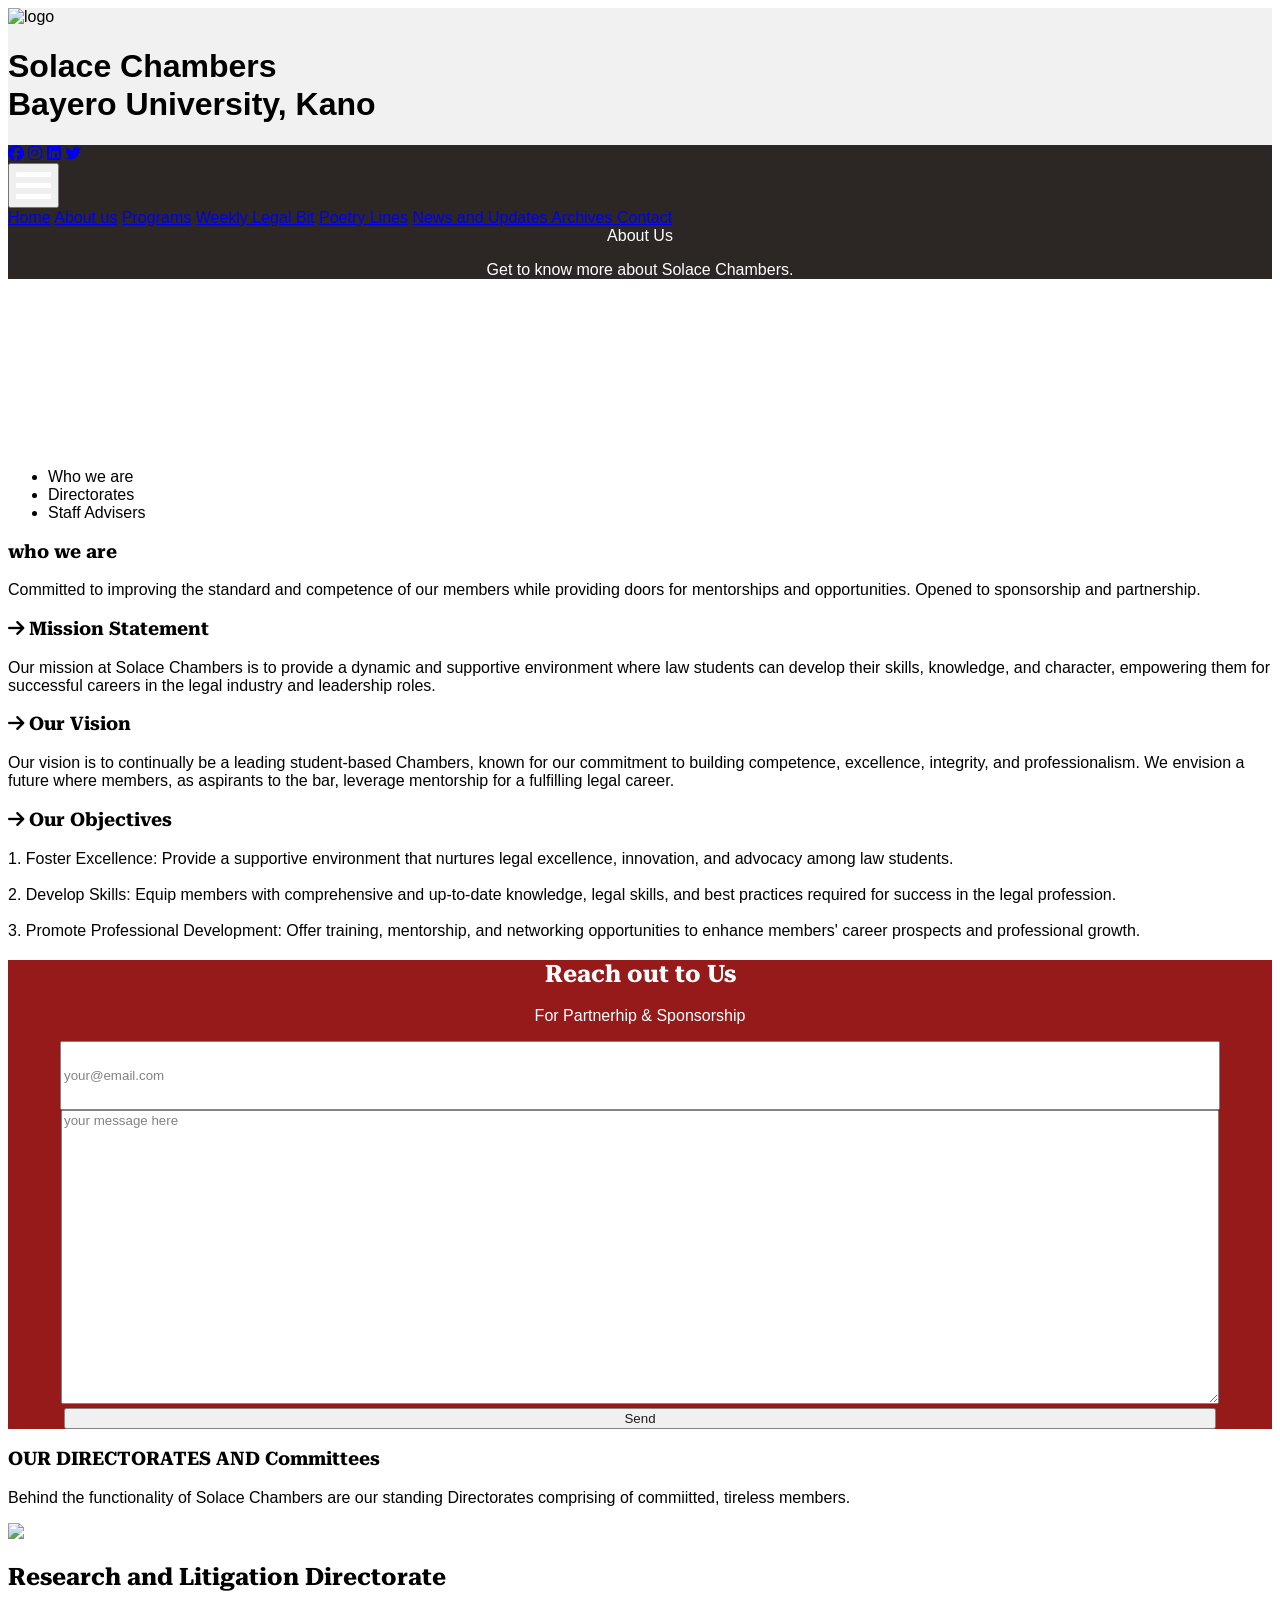
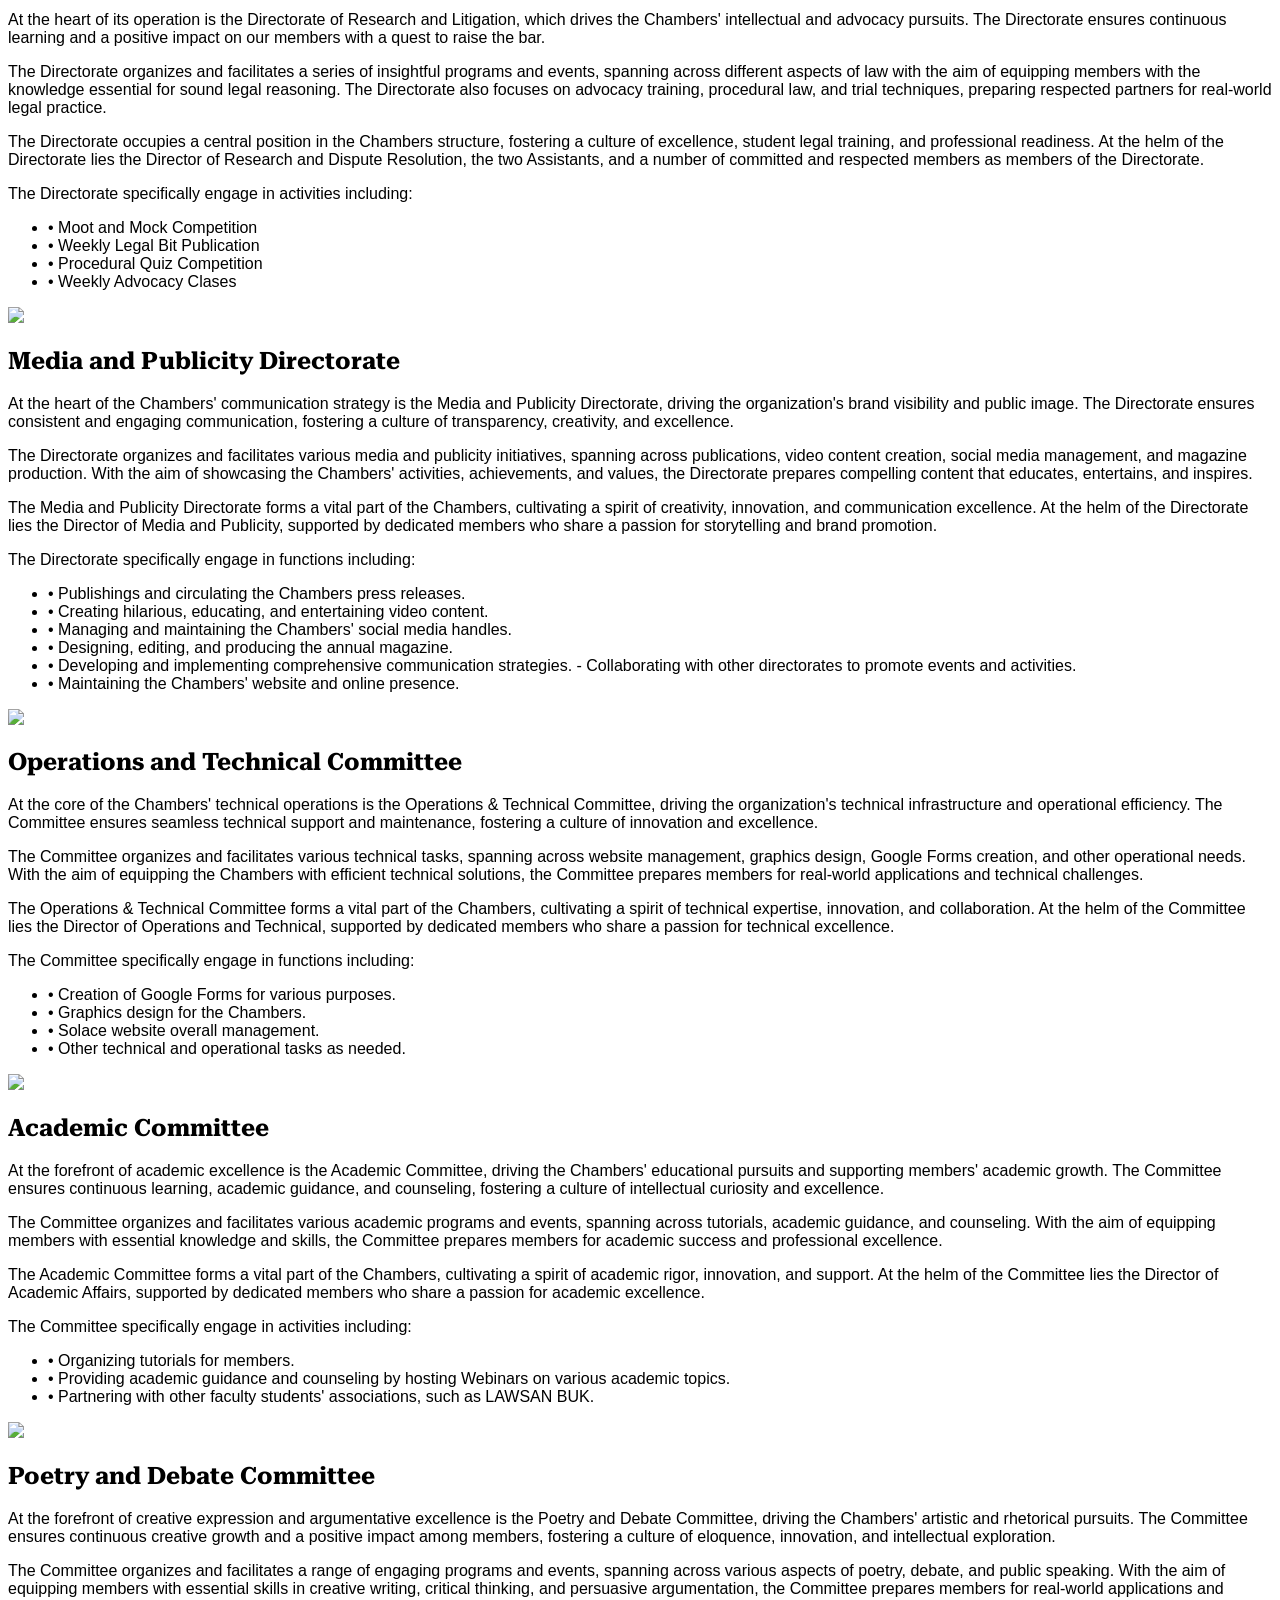
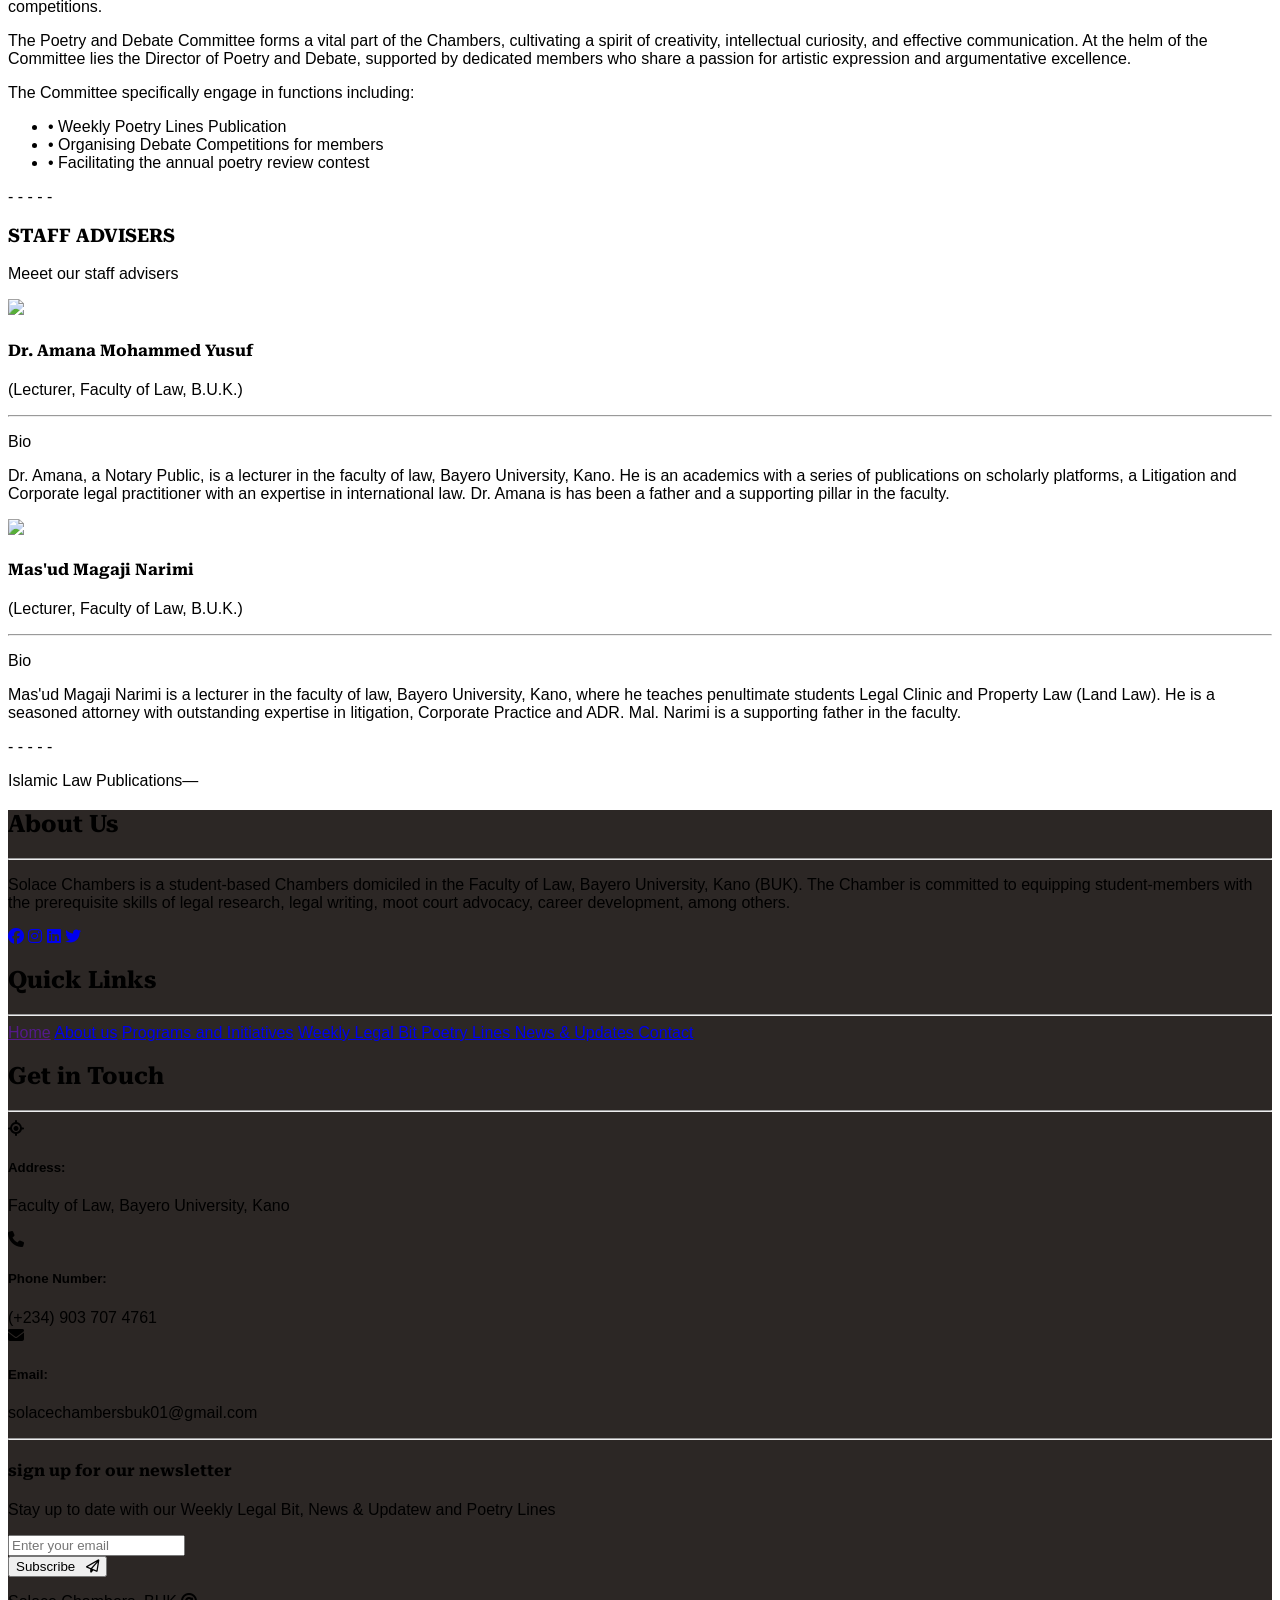
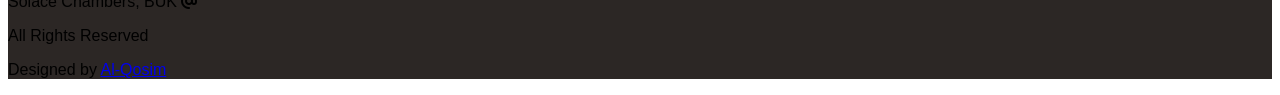
==== about.html @ dfcdf5f9 "new repo created" ====
<!DOCTYPE html>
<html lang="eng">

<head>
  <meta charset="UTF-8">
  <meta name="viewport" content="width=device-width, initinitial-scale">
  <meta http-equiv="X-UA-Compatible" content="IE=edge">
  <meta name="description" content="Solace Chambers is the foremost Chamber within the Faculty of Law, Bayero University, Kano. It is renowned for its exceptional commitment towards nurturing its members in various aspects of law and legal practice, particularly in terms of litigation and other legal proceedings.">
  <meta name="keywords" content=" Solace Chambers; All are Equal before the Law! ">
  <meta name="author" content="Solace Chambers, Bayero University, Kano">
  <!-- tailwind-->
  <link href="https://cdnjs.cloudflare.com/ajax/libs/flowbite/1.7.0/flowbite.min.css" rel="stylesheet" />
  <link href="https://cdn.jsdelivr.net/npm/tailwindcss@2.1.2/dist/tailwind.min.css" rel="stylesheet">
  <!-- java script swiper-->
  <link rel="stylesheet" href="https://cdn.jsdelivr.net/npm/swiper@11/swiper-bundle.min.css" />
  <script src="https://cdn.jsdelivr.net/npm/swiper@11/swiper-bundle.min.js"> </script>
  <!-- fontawesome-->
  <link rel="stylesheet" href="https://cdnjs.cloudflare.com/ajax/libs/font-awesome/6.1.1/css/all.min.css" integrity="sha512-KfkfwYDsLkIlwQp6LFnl8zNdLGxu9YAA1QvwINks4PhcElQSvqcyVLLD9aMhXd13uQjoXtEKNosOWaZqXgel0g==" crossorigin="anonymous" referrerpolicy="no-referrer" />
  <link rel="stylesheet" href="https://cdnjs.cloudflare.com/ajax/libs/font-awesome/6.1.1/css/fontawesome.min.css" integrity="sha512-xX2rYBFJSj86W54Fyv1de80DWBq7zYLn2z0I9bIhQG+rxIF6XVJUpdGnsNHWRa6AvP89vtFupEPDP8eZAtu9qA==" crossorigin="anonymous" referrerpolicy="no-referrer" />
  <!-- otg -->
  <meta property="og:image" content="https://muhibqosim.github.io/solace-buk/img/solace-logo.jpg ">
  <meta property="og:url" content="https://muhibqosim.github.io/solace-buk/index.html">

  <!--<script src="https://cdn.tailwindcss.com"></sscript-->
  <link rel="stylesheet" href="https://cdnjs.cloudflare.com/ajax/libs/animate.css/4.1.1/animate.min.css" />
  <link href="https://unpkg.com/aos@2.3.1/dist/aos.css" rel="stylesheet">
  <script src="https://unpkg.com/aos@2.3.1/dist/aos.js"></script>
  <script src="https://unpkg.com/typed.js@2.0.16/dist/typed.umd.js"></script>


  <link rel="stylesheet" href="css/solace.css">


  <script src="https://unpkg.com/aos@2.3.1/dist/aos.js"></script>
  <script src="https://unpkg.com/typed.js@2.0.16/dist/typed.umd.js"></script>
  <!--Web fonts-->
  <link href="https://fonts.googleapis.com/css2?family=Roboto+Serif&display=swap" rel="stylesheet">
  <link href="https://fonts.googleapis.com/css2?family=Roboto+Serif:ital@1&display=swap" rel="stylesheet">
  <title>Solace Chambers, BUK </title>
  <style>
    /*font size*/
      {}

    .tx-lg {}

   
    /* Background image for homepage: mobile and desktop*/
    @media (max-width:699px) {
            .programs-detail-section {
                background-image: url('https://i.ibb.co/zTrzLtmG/three-handsome-young-african-men-suits-219728-4641.jpg');
                height: 30vh;
                center/cover no-repeat;
                color: white;
                text-align: center;
            }
    }
        @media (min-width:700px) {
            .programs-detail-section {
                background-image: url('https://i.ibb.co/zTrzLtmG/three-handsome-young-african-men-suits-219728-4641.jpg');
                height: 25vh;
                center/cover no-repeat;
                color: white;
                opacity: 7;
                text-align: center;
            }
        }


 
  </style>
</head>
<!-- body starts here-->

<body>
  <main class="navbar ">
    <header class="header bg-white" style="position: sticky; top:0; ">
    <!-- Navigation menu -->
           <div class="flex justify-center py-2.5 md:py-6">
             <div class=" my-auto ">
               <img class="h-16 md:h-28" src="https://i.ibb.co/ckKpptZ/SOLACE-CHAMBERS-LOGO-PNG.png" alt="logo" style=" ">
             </div>
         <h1 class="uppercase pl-2 leading-5 font-bold my-auto " style="font-family: "> <span class="text-2xl tracking-wider md:text-6xl md:tracking-widest"> Solace Chambers </span> <br> <span class="text-lg md:text-5xl tracking-wide md:tracking-wi"> Bayero University, Kano </span> </h1>
       </div>
       </header>
    

    <!-- navigation bar-->
      <nav class="header-bg">
    <div class="mx-auto  px-4 md:px-8">
      <div class="flex justify-between">
        <div class="flex tracking-widest py-3 md:py-6 md:text-2xl text-xl md:text-6xl my-auto ">
          <a href="https://www.facebook.com/profile.php?id=100092506571508" class="text-white hover:text-blue-600 px-1 md:px-2.5" target="_blank" rel="noopener" title="Facebook"> <i class="fab fa-facebook "></i></a>
          <!--<a href="https://wa.me/2349037074761?text=Hello!" class="text-white hover:text-green-500 px-1" target="_blank" rel="noopener" title="WhatsApp">
        <i class="fab fa-whatsapp"></i></a>-->
          <a href="https://www.instagram.com/solace_chambers_buk/" class="text-white hover:text-pink-600 px-1 md:px-2.5" target="_blank" rel="noopener" title="Instagram"> <i class="fab fa-instagram "></i></a>
          <a href="https://www.linkedin.com/company/solace-chambers-bayero-university-kano/" class="text-white hover:text-blue-600 px-1 md:px-2.5" target="_blank" rel="noopener" title="LinkedIn"> <i class="fab fa-linkedin "></i></a>
          <a href="https://x.com/Solacechamber?t=0fg1FTwOb63PkasDn_cQWw&s=09" class="text-white hover:text-blue-600 px-1 md:px-2.5" target="_blank" rel="noopener" title="Twitter"> <i class="fab fa-twitter "></i></a>

        </div>
                
           <!-- desktop menu bar-->
         
          <div class="pt-2 md:py-14 md:pr-4">
            <button type="button"
              class="cursor-pointer text-gray-500 hover:text-white focus:outline-none focus:text-white md:text-6xl"
              aria-label="toggle menu" onclick="toggleMenu()">
              <div class="container " onclick="myFunction(this)">
                <div class="bar1"></div>
                <div class="bar2"></div>
                <div class="bar3"></div>
              </div>
            </button>
          </div>
        </div>
      </div>
      <!-- mobile menu bar -->
      <div class="hidden  bg-white md:text-4xl md:px-5" id="mobile-menu">
        <a href="index.html" class="block py-2 md:py-5 px-4  font-semibold hover:text-white hover:bg-gray-900">Home</a>
        <a href="about.html" class="block md:py-5 py-2 px-4 font-semibold hover:text-white hover:bg-gray-900"> About us</a>
        <a href="programs.html" class="block md:py-5  py-2 px-4  font-semibold hover:text-white hover:bg-gray-900"> Programs</a>
        <a href="legalbit.html" class="block md:py-5 py-2 px-4 font-semibold hover:text-white hover:bg-gray-900">Weekly Legal Bit</a>
        <a href="poetrylines.html" class="block md:py-5 py-2 px-4 font-semibold hover:text-white hover:bg-gray-900">Poetry Lines</a>
        <a href="news.html" class="block md:py-5 py-2 px-4 font-semibold hover:text-white hover:bg-gray-900">News and Updates </a>
                  <a href="archives.html" class="block md:py-5 py-2 px-4 font-semibold hover:text-white hover:bg-gray-900">Archives </a>

        <a href="#contact" class="block py-2 md:py-5 px-4 font-semibold hover:text-white hover:bg-gray-900">Contact</a>
      </div>
    </nav>
  </main>
  <div class="conte">

  </div>

  <!-- header ends here-->
  <!-- image background and program introduction-->
<section class="programs-detail-section bg-gray-800 bg-center bg-cover w-full text-white">
  <div class="w-full h-full header-bg opacity-70 py-12 md:py-24  px-2 md:px-14  no-repeat">
    <!--<h1 class="text-sm font-light md:text-2xl animate__animated animate__fadeIn animate__slow animate__delay-1.5s "> <span class="block leading-none">Welcome To</span>
        </h1>-->
        <div class="md:pt-14 md:px-10  xl:px-32">
            <div class="w-full text-white ">
                <!--<div class="text-sm font-light md:text-3xl lg:text-5xl animate__animated animate__fadeIn animate__slow animate__delay-1.5s ">
                    <span class="block leading-none">Welcome To</span>
                </div>-->
                <div
                    class="text-4xl garamond md:text-8xl animate__animated animate__fadeIn animate__slow animate__delay-1s tracking-tight">
                    <span class="block leading-none font-semibold "> About Us </span> 
                  <p class="text-sm md:text-2xl italic mt-3 tracking-wide"> Get to know more about Solace Chambers.</p>
                    
                    </div>
        
  </div>
</section>

    <!-- about us intro -->
<section class="bg-white ">
    <!-- TABLE -->
    <div class="mb-4 px-1 pt-2.5 md:pt-6 pb-5  border-gray-200 ">
      <ul class="flex flex-wrap text-sm font-normal justify-center text-center text-white " id="myTab" data-tabs-toggle="#myTabContent" role="tablist">
        <li class="cursor-pointer inline-block hover:bg-red-700 hover:text-white bg-yellow-600 text-center text-sm text-white py-2 md:text-3xl px-3 font-bold border-r-2 border-white" role="presentation"><a class=" text-white hover:text-white " id="all-tab" data-tabs-target="#who-we-are" type="button" role="tab" aria-controls="who-we-are" aria-selected="false"> Who we are </a> </li>
        <li class="text-sm md:text-3xl font-bold hover:bg-red-700 hover:text-white bg-yellow-600 text-center text-sm text-white py-2 md:text-3xl px-3 font-bold border-r-2 border-white" role="presentation"> <a class="cursor-pointer inline-block hover:text-white " id="publications-tab" data-tabs-target="#directorates" type="button" role="tab" aria-controls="directorates" aria-selected="false"> Directorates </a></li>
        <li class="mr-2 text-sm md:text-3xl font-bold hover:bg-red-700 hover:text-white bg-yellow-600 text-center text-sm text-white py-2 md:text-3xl px-3 font-bold" role="presentation"><a class="cursor-pointer inline-block hover:text-white  " id="legal-opinions-tab" data-tabs-target="#staff-advisers" type="button" role="tab" aria-controls="staff-advisers" aria-selected="false"> Staff Advisers</a></li>
      </ul>
    </div>

<div id="myTabContent">
<!-- WHO WE ARE-->
<div class="hidden bg-white " id="who-we-are" role="tabpanel" aria-labelledby="all-tab">
<div class="mt-5 md:py-20 px-8 mb-8 ">
     <h3 class="uppercase font-bold text-2xl md:text-5xl mb-2.5 text-center"> who we are</h3>
     <p data-aos="fade-up" class="italic px-3 text-sm text-center md:text-3xl font-light mb-4"> Committed to improving the standard and competence of our members while providing doors for mentorships and opportunities. Opened to sponsorship and partnership.</p>
</div>
<!-- mission statement -->
<div data-aos="fade-up" class="bg-gray-100 mx-2 px-1 py-5 text-justify">
  <h3 class="font-bold text-xl md:text-3xl"> <i class="fas fa-arrow-right text-red-500 text-xl md:text-3xl"> </i> Mission Statement </h3>
  <p class="text-sm mt-3 md:text-3xl px-5 md:px-14 tracking-tight"> Our mission at Solace Chambers is to provide a dynamic and supportive environment where law students can develop their skills, knowledge, and character, empowering them for successful careers in the legal industry and leadership roles. </p>

</div>
 
 <!-- mission statement -->
 <div data-aos="fade-up" class="bg-gray-100 mx-2 px-1 py-5 text-justify">
   <h3 class="font-bold text-xl md:text-3xl"> <i class="fas fa-arrow-right text-red-500 text-xl md:text-3xl"> </i> Our Vision  </h3>
   <p class="text-sm mt-3 md:text-3xl px-5 md:px-14 tracking-tight"> Our vision is to continually be a leading student-based Chambers, known for our commitment to building competence, excellence, integrity, and professionalism. We envision a future where members, as aspirants to the bar, leverage mentorship for a fulfilling legal career. </p>
 
 </div>
 
 <!-- mission statement -->
<div data-aos="fade-up" class="bg-gray-100 mx-2 px-1 py-10 text-justify mb-14">
  <h3 class="font-bold text-xl md:text-3xl"> <i class="fas fa-arrow-right text-red-500 text-xl md:text-3xl"> </i> Our Objectives  </h3>
  <p class="text-sm mt-3 md:text-3xl px-5 md:px-14 tracking-tight">  1. Foster Excellence: Provide a supportive environment that nurtures legal excellence, innovation, and advocacy among law students. <br /> <br />
    2. Develop Skills: Equip members with comprehensive and up-to-date knowledge, legal skills, and best practices required for success in the legal profession. <br /> <br />
    3. Promote Professional Development: Offer training, mentorship, and networking opportunities to enhance members' career prospects and professional growth.
</p>

</div>
 

    
    <!-- Reach out to us -->
  <main class="reachout-section py-10 md:py-32 bg-gray-200" id="contact">
    <h2 class="text-3xl md:text-5xl font-bold text-center"> Reach out to Us </h2>
    <p class="text-sm text-center md:text-2xl mt-3 mb-6 md:mb-12 md:mt-8 px-2 md:px-10"> For Partnerhip & Sponsorship</p>
    <section data-aos="fade-up" class="mx-10 md:mx-20 px-8 py-8 bg-white rounded-lg" style="background-color: ; ">
      <div class=" ">
        <form class="  " action="https://formspree.io/f/xeoalkll" method="POST" style="width: ">
          <!--<label class="inline-block text-sm md:text-3xl font-semibold text-justify justify-between text-black hover:border-yellow-500" style="">      </label>-->
          <div class="flex items-center justify-center">
            <input class="shadow-lg  py-2.5 px-2 md:px-4 border-1 text-black border-gray-300 inline-block text-sm md:text-2xl" type="email" name="email" placeholder="your@email.com" style="width: 90vw; height:7vh">
          </div>
          <!-- <label class="inline-block mt-5 text-sm md:text-3xl flex text-black items-center justify-between font-semibold">   </label>-->
          <div class="flex items-center justify-center mt-5 md:mt-10">
            <textarea class="bg-white p-2 text-black text-sm md:text-2xl border-1 border-gray-300" placeholder="your message here" name="message" style="height: 32vh; width: 90vw"></textarea>
          </div>
          <!-- your other form fields go here -->
          <div class="flex items-center justify-center">
            <button class="text-center mt-5 px-4 py-2 text-lg md:text-4xl text-white font-bold uppercase  bg-yellow-500 bg-gradient-to-br from-yellow-600 to-yellow-400 shadow-lg" type="submit" style="width: 90vw; ">Send</button>
          </div>
        </form>
      </div>

    </section>
  </main>
  </div>
<!-- Directorates & Standing Committees -->
<div class="hidden " id="directorates" role="tabpanel" aria-labelledby="publications-tab">
   <div class="my-10 md:py-20">
     <h3 class="text-center uppercase font-bold text-2xl md:text-5xl mb-4"> OUR DIRECTORATES AND Committees</h3>
     <p class="text-sm md:text-3xl px-5 md:px-14 text-center "> Behind the functionality of Solace Chambers are our standing Directorates comprising of commiitted, tireless members. </p>
   </div>
 
 <!-- Research and Litigation -->
 <section class="mx-5 px-3 py-5 md:mx-12 md:px-9 md:py-24 bg-white hover:bg-gray-200 rounded-lg border"> 
    <div class="my-5 md:my-12 px-8 md:px-16">
      <img src="https://i.ibb.co/sdLBtXNR/istockphoto-1359028960-612x612.jpg" class="w-full">
    </div>
    <div class="mt-5 md:mt-12 px-2.5 md:px-6 md:text-3xl">
      <h2 class="font-semibold text-center text-base md:text-4xl uppercase my-2"> Research and Litigation Directorate</h2>
      <p class="tracking-tighter md:tracking-wide text-justify text-sm md:text-3xl mt-2 md:mt-5"> At the heart of its operation is the Directorate of Research and Litigation, which drives the Chambers' intellectual and advocacy pursuits. The Directorate ensures continuous learning and a positive impact on our members with a quest to raise the bar. </p>
      <p class="tracking-tighter md:tracking-wide text-justify text-sm md:text-3xl mt-2 md:mt-5">The Directorate organizes and facilitates a series of insightful programs and events, spanning across different aspects of law with the aim of equipping members with the knowledge essential for sound legal reasoning. The Directorate also focuses on advocacy training, procedural law, and trial techniques, preparing respected partners for real-world legal practice.  </p>
      <p class="tracking-tighter md:tracking-wide text-justify text-sm md:text-3xl mt-2 md:mt-5"> The Directorate occupies a central position in the Chambers structure, fostering a culture of excellence, student legal training, and professional readiness. At the helm of the Directorate lies the Director of Research and Dispute Resolution, the two Assistants, and a number of committed and respected members as members of the Directorate.</p>
      <p class="tracking-tighter md:tracking-wide text-justify text-sm md:text-3xl mt-2 md:mt-5"> The Directorate specifically engage in activities including: </p>
      <ul class="tracking-tighter md:tracking-wide text-justify text-sm md:text-3xl mt-2 md:mt-5">
        <li> • Moot and Mock Competition </li>
        <li> •  Weekly Legal Bit Publication</li>
        <li> •  Procedural Quiz Competition </li>
        <li> •  Weekly Advocacy Clases</li>
      </ul>
    </div>
    
</section>


 <!-- Media and Publicity -->
 <section class="mx-5 px-3 py-5 md:mx-12 md:px-9 md:py-24 bg-white hover:bg-gray-200 rounded-lg border mt-5">
   <div class="my-5 md:my-12 px-8 md:px-16">
     <img src="https://i.ibb.co/NnQm9fw2/istockphoto-1002049972-612x612.jpg" class="w-full">
   </div>
   <div class="mt-5 md:mt-12 px-2.5 md:px-6 md:text-3xl">
     <h2 class="font-semibold text-center text-base md:text-4xl uppercase my-2"> Media and Publicity Directorate</h2>
     <p class="tracking-tighter md:tracking-wide text-justify text-sm md:text-3xl mt-2 md:mt-5"> At the heart of the Chambers' communication strategy is the Media and Publicity Directorate, driving the organization's brand visibility and public image. The Directorate ensures consistent and engaging communication, fostering a culture of transparency, creativity, and excellence. </p>
     <p class="tracking-tighter md:tracking-wide text-justify text-sm md:text-3xl mt-2 md:mt-5">The Directorate organizes and facilitates various media and publicity initiatives, spanning across publications, video content creation, social media management, and magazine production. With the aim of showcasing the Chambers' activities, achievements, and values, the Directorate prepares compelling content that educates, entertains, and inspires. </p>
     <p class="tracking-tighter md:tracking-wide text-justify text-sm md:text-3xl mt-2 md:mt-5">  The Media and Publicity Directorate forms a vital part of the Chambers, cultivating a spirit of creativity, innovation, and communication excellence. At the helm of the Directorate lies the Director of Media and Publicity, supported by dedicated members who share a passion for storytelling and brand promotion. </p>
     <p class="tracking-tighter md:tracking-wide text-justify text-sm md:text-3xl mt-2 md:mt-5"> The Directorate specifically engage in functions including: </p>
     <ul class="tracking-tighter md:tracking-wide text-justify text-sm md:text-3xl mt-2 md:mt-5">
       <li> • Publishings and circulating the Chambers press releases. </li>
       <li> • Creating hilarious, educating, and entertaining video content. </li>
       <li> • Managing and maintaining the Chambers' social media handles. </li>
       <li> • Designing, editing, and producing the annual magazine. </li>
       <li> • Developing and implementing comprehensive communication strategies.
       - Collaborating with other directorates to promote events and activities.</li>

       <li> • Maintaining the Chambers' website and online presence. </li>
     </ul>
   </div>

 </section>
 
  <!-- Media and Publicity -->
 <section class="mx-5 px-3 py-5 md:mx-12 md:px-9 md:py-24 bg-white hover:bg-gray-200 rounded-lg border mt-5">
   <div class="my-5 md:my-12 px-8 md:px-16">
     <img src="https://i.ibb.co/SwrNHZMX/top-view-people-working-with-laptops-23-2149762477.webp" class="w-full">
   </div>
   <div class="mt-5 md:mt-12 px-2.5 md:px-6 md:text-3xl">
     <h2 class="font-semibold text-center text-base md:text-4xl uppercase my-2"> Operations and Technical Committee </h2>
     <p class="tracking-tighter md:tracking-wide text-justify text-sm md:text-3xl mt-2 md:mt-5"> At the core of the Chambers' technical operations is the Operations & Technical Committee, driving the organization's technical infrastructure and operational efficiency. The Committee ensures seamless technical support and maintenance, fostering a culture of innovation and excellence.</p>
     <p class="tracking-tighter md:tracking-wide text-justify text-sm md:text-3xl mt-2 md:mt-5"> The Committee organizes and facilitates various technical tasks, spanning across website management, graphics design, Google Forms creation, and other operational needs. With the aim of equipping the Chambers with efficient technical solutions, the Committee prepares members for real-world applications and technical challenges. </p>
     <p class="tracking-tighter md:tracking-wide text-justify text-sm md:text-3xl mt-2 md:mt-5">  The Operations & Technical Committee forms a vital part of the Chambers, cultivating a spirit of technical expertise, innovation, and collaboration. At the helm of the Committee lies the Director of Operations and Technical, supported by dedicated members who share a passion for technical excellence. </p>
     <p class="tracking-tighter md:tracking-wide text-justify text-sm md:text-3xl mt-2 md:mt-5"> The Committee specifically engage in functions including: </p>
     <ul class="tracking-tighter md:tracking-wide text-justify text-sm md:text-3xl mt-2 md:mt-5">
       <li> • Creation of Google Forms for various purposes. </li>
       <li> • Graphics design for the Chambers. </li>
       <li> • Solace website overall management. </li>
       <li> • Other technical and operational tasks as needed. </li>

     </ul>
   </div>

 </section>
 
   <!-- Media and Publicity -->
   <section class="mx-5 px-3 py-5 md:mx-12 md:px-9 md:py-24 bg-white hover:bg-gray-200 rounded-lg border mt-5">
     <div class="my-5 md:my-12 px-8 md:px-16">
       <img src="https://i.ibb.co/k23PWDsQ/istockphoto-1385509455-612x612.jpg" class="w-full">
     </div>
     <div class="mt-5 md:mt-12 px-2.5 md:px-6 md:text-3xl">
       <h2 class="font-semibold text-center text-base md:text-4xl uppercase my-2"> Academic Committee</h2>
       <p class="tracking-tighter md:tracking-wide text-justify text-sm md:text-3xl mt-2 md:mt-5"> At the forefront of academic excellence is the Academic Committee, driving the Chambers' educational pursuits and supporting members' academic growth. The Committee ensures continuous learning, academic guidance, and counseling, fostering a culture of intellectual curiosity and excellence. </p>
       <p class="tracking-tighter md:tracking-wide text-justify text-sm md:text-3xl mt-2 md:mt-5"> The Committee organizes and facilitates various academic programs and events, spanning across tutorials, academic guidance, and counseling. With the aim of equipping members with essential knowledge and skills, the Committee prepares members for academic success and professional excellence.</p>
       <p class="tracking-tighter md:tracking-wide text-justify text-sm md:text-3xl mt-2 md:mt-5"> The Academic Committee forms a vital part of the Chambers, cultivating a spirit of academic rigor, innovation, and support. At the helm of the Committee lies the Director of Academic Affairs, supported by dedicated members who share a passion for academic excellence.</p>
       <p class="tracking-tighter md:tracking-wide text-justify text-sm md:text-3xl mt-2 md:mt-5"> The Committee specifically engage in activities including: </p>
       <ul class="tracking-tighter md:tracking-wide text-justify text-sm md:text-3xl mt-2 md:mt-5">
         <li> • Organizing tutorials for members.</li>
         <li> • Providing academic guidance and counseling by hosting Webinars on various academic topics. </li>
         <li> • Partnering with other faculty students' associations, such as LAWSAN BUK. </li>
       </ul>
     </div>
 
   </section>
   
  <!-- Poetry and Debating Committee -->
  <section class="mx-5 px-3 py-5 md:mx-12 md:px-9 md:py-24 bg-white hover:bg-gray-200 rounded-lg border mt-5">
    <div class="my-5 md:my-12 px-8 md:px-16">
      <img src="https://i.ibb.co/99jkdtVB/istockphoto-820421924-612x612.jpg" class="w-full">
    </div>
    <div class="mt-5 md:mt-12 px-2.5 md:px-6 md:text-3xl">
      <h2 class="font-semibold text-center text-base md:text-4xl uppercase my-2"> Poetry and Debate Committee </h2>
      <p class="tracking-tighter md:tracking-wide text-justify text-sm md:text-3xl mt-2 md:mt-5"> At the forefront of creative expression and argumentative excellence is the Poetry and Debate Committee, driving the Chambers' artistic and rhetorical pursuits. The Committee ensures continuous creative growth and a positive impact among members, fostering a culture of eloquence, innovation, and intellectual exploration. </p>
      <p class="tracking-tighter md:tracking-wide text-justify text-sm md:text-3xl mt-2 md:mt-5">The Committee organizes and facilitates a range of engaging programs and events, spanning across various aspects of poetry, debate, and public speaking. With the aim of equipping members with essential skills in creative writing, critical thinking, and persuasive argumentation, the Committee prepares members for real-world applications and competitions. </p>
      <p class="tracking-tighter md:tracking-wide text-justify text-sm md:text-3xl mt-2 md:mt-5"> The Poetry and Debate Committee forms a vital part of the Chambers, cultivating a spirit of creativity, intellectual curiosity, and effective communication. At the helm of the Committee lies the Director of Poetry and Debate, supported by dedicated members who share a passion for artistic expression and argumentative excellence. </p>
      <p class="tracking-tighter md:tracking-wide text-justify text-sm md:text-3xl mt-2 md:mt-5"> The Committee specifically engage in functions including: </p>
      <ul class="tracking-tighter md:tracking-wide text-justify text-sm md:text-3xl mt-2 md:mt-5 ">
        <li> • Weekly Poetry Lines Publication </li>
        <li> • Organising Debate Competitions for members</li>
        <li> • Facilitating the annual poetry review contest </li>
        </ul>
    </div>
 
  </section>
 
 
  <p class="text-6xl md:text-9xl text-center px-2 text-gray-800"> - - - - - </p>

 
</div>

<!-- Staff Advisers-->
<div class="hidden p-4 rounded-lg bg-gray-200 dark:bg-gray-800" id="staff-advisers" role="tabpanel" aria-labelledby="legal-opinions-tab">
   <h3 class="mt-4 md:mt-8 max-w-3xl text-3xl md:text-5xl font-bold tx-lg text-gray-900 md:mx-auto md:text-center mb-4 garamond text-center uppercase"> STAFF ADVISERS</h3>
   <p class="mt-2.5 md:mt-7 text-sm text-gray-700 md:mx-auto md:text-center mb-4  text-center"> Meeet our staff advisers</p>

        <!--amana-->
        <div class="mt-16 py-10 bg-white mx-5 ">
          <div class="flex justify-center">
            <img src="https://i.ibb.co/0RW3Y6Q5/images-5.jpg" class="rounded-full w-48 h-48 md:w-92 md:h-92 " />
          </div>
          <h4 class="mt-5 md:mt-12 text-center text-xl md:text-3xl font-semibold " data-toggle="collapse" data-target="#collapseQuestion1" aria-expanded="false" aria-controls="collapseQuestion1"> Dr. Amana Mohammed Yusuf</h4>
          <p class="font-normal text-center text-base md:text-2xl">(Lecturer, Faculty of Law, B.U.K.)</p>
           <hr class="my-3" />
           <p class="font-semibold mt-3 text-sm md:text-2xl px-2 md:px-5"> Bio</p>
           <p class="px-2 md:px-5 text-sm md:text-2xl"> Dr. Amana, a Notary Public, is a lecturer in the faculty of law, Bayero University, Kano. He is an academics with a series of publications on scholarly platforms, a Litigation and Corporate legal practitioner with an expertise in international law. Dr. Amana is has been a father and a supporting pillar in the faculty.  </p>
        </div>

        <!--narimi-->
        <div class="mt-16 py-10 bg-white mx-5 ">
          <div class="flex justify-center">
            <img src="https://i.ibb.co/ym13hb4N/narimi.jpg" class="rounded-full w-48 h-48 md:w-92 md:h-92 " />
          </div>
          <h4 class="mt-5 md:mt-12 text-center text-xl md:text-3xl font-semibold " data-toggle="collapse" data-target="#collapseQuestion1" aria-expanded="false" aria-controls="collapseQuestion1"> Mas'ud Magaji Narimi </h4>
          <p class="font-normal text-center text-base md:text-2xl">(Lecturer, Faculty of Law, B.U.K.)</p>
          <hr class="my-3" />
          <p class="font-semibold mt-3 text-sm md:text-2xl px-2 md:px-5"> Bio</p>
          <p class="px-2 md:px-5 text-sm md:text-2xl"> Mas'ud Magaji Narimi is a lecturer in the faculty of law, Bayero University, Kano, where he teaches penultimate students Legal Clinic and Property Law (Land Law). He is a seasoned attorney with outstanding expertise in litigation, Corporate Practice and ADR. Mal. Narimi is a supporting father in the faculty.</p>
        </div>
     
       <p class="text-6xl md:text-9xl text-center px-2 text-gray-800"> - - - - - </p>


</div> 
<!--islamic publications--> 
<div class="hidden p-4 rounded-lg bg-gray-200 dark:bg-gray-800" id="islamic-publications" role="tabpanel" aria-labelledby="islamic-publications-tab">
 <p class="mt-4 max-w-3xl text-3xl md:text-4xl tx-lg text-gray-700 mb-4 garamond md:uppercase">Islamic Law Publications—</p>


</div>

</div>
</section>
  
 
 
 
 
 
 

 




    <!-- Footer -->
    <footer class="header-bg py-14 px-3">
      <article class="md:grid grid-cols-3 grid-span-2">
        <div class="">
          <h2 class="text-white text-xl md:text-4xl font-bold mb-2.5 "> About Us </h2>
          <hr class="bg-gray-400 h-1 font-bold w-9 ">
          <p class="text-sm md:text-2xl font-light text-white tracking-tight mt-8 text-justify"> Solace Chambers is a student-based Chambers domiciled in the Faculty of Law, Bayero University, Kano (BUK). The Chamber is committed to equipping student-members with the prerequisite skills of legal research, legal writing, moot court advocacy, career development, among others. </p>
          <!-- social handles-->
          <div class="mt-9 md:mt-8 text-4xl md:text-5xl tracking-widest">
            <a href="https://www.facebook.com/profile.php?id=100092506571508" class="text-white hover:text-blue-600" target="_blank" rel="noopener" title="Facebook" class="pr-4"> <i class="fab fa-facebook "></i></a>
            <a href="https://www.instagram.com/solace_chambers_buk/" class="text-white hover:text-pink-600 pr-4" target="_blank" rel="noopener" title="Instagram"> <i class="fab fa-instagram "></i></a>
            <a href="https://www.linkedin.com/company/solace-chambers-bayero-university-kano/" class="text-white hover:text-blue-600 pr-4" target="_blank" rel="noopener" title="LinkedIn"> <i class="fab fa-linkedin "></i></a>
            <a href="https://x.com/Solacechamber?t=0fg1FTwOb63PkasDn_cQWw&s=09" class="text-white hover:text-blue-600 pr-4" target="_blank" rel="noopener" title="Twitter"> <i class="fab fa-twitter "></i></a>
          </div>
        </div>

        <!-- quick links-->
        <div class="mt-12 md:mt-0 md:pl-8">
          <h2 class="text-white text-xl md:text-4xl font-bold mb-2.5 "> Quick Links </h2>
          <hr class="bg-gray-400 h-1 font-bold w-9 ">
          <div class="md: leading-20">
            <a href="" class="block text-sm md:text-2xl text-white mt-5 font-light"> Home</a>
            <a href="about.html" class="block text-sm md:text-2xl text-white mt-5 font-light"> About us</a>
            <a href="programs.html" class="block text-sm md:text-2xl text-white mt-5 font-light"> Programs and Initiatives</a>
            <a href="legalbit.html" class="block text-sm md:text-2xl text-white mt-5 font-light">Weekly Legal Bit </a>
            <a href="poetrylines.html" class="block text-sm md:text-2xl text-white mt-5 font-light"> Poetry Lines </a>
            <a href="news.html" class="block text-sm md:text-2xl text-white mt-5 font-light"> News & Updates </a>
            <a href="#contact" class="block text-sm md:text-2xl text-white mt-5 font-light"> Contact </a>
          </div>
        </div>

        <!--</div>-->
        <!-- Get in touch-->
        <div class="mt-12 md:mt-0  text-white">
          <h2 class="text-white text-xl md:text-4xl font-bold mb-2.5 "> Get in Touch </h2>
          <hr class="bg-gray-400 h-1 font-bold w-9 ">
          <!-- address-->
          <div class="text-sm md:text-2xl flex mt-5">
            <div class=""> <i class="fas fa-location text-white text-3xl "> </i></div>
            <div class="">
              <h5 class="pl-5 font-bold"> Address: </h5>
              <p class="pl-5 font-light"> Faculty of Law, Bayero University, Kano</p>
            </div>
          </div>
          <!-- phone Number-->
          <div class="text-sm md:text-2xl flex mt-5">
            <div class=""> <i class="fas fa-phone text-white text-3xl "> </i></div>
            <div class="">
              <h5 class="pl-5 font-bold"> Phone Number: </h5>
              <tel class="pl-5 font-light"> (+234) 903 707 4761</tel>
            </div>
          </div>
          <!-- phone Number-->
          <div class="text-sm md:text-2xl flex mt-5">
            <div class=""> <i class="fas fa-envelope text-white text-3xl "> </i></div>
            <div class="">
              <h5 class="pl-5 font-bold"> Email: </h5>
              <p class="pl-5 md:text-lg font-light"> solacechambersbuk01@gmail.com</p>
            </div>
          </div>

        </div>
        </div>


      </article>
      <!-- horizontal line-->
      <div class="px-8 my-14">
        <hr style="background-color: " class="bg-gray-800 font-light ">
      </div>


      <!-- newsletter -->
      <div class="px-4">
        <h4 class="uppercase text-white text-center text-base md:text-3xl mt-5 font-bold"> sign up for our newsletter</h4>
        <p class="mt-1 text-sm md:text-2xl text-center font-light text-white">Stay up to date with our Weekly Legal Bit, News & Updatew and Poetry Lines </p>
      </div>
      <form action="subscribe.php" method="post" class=" mt-3 px-4 ">
        <div class="md:px-24">
          <input type="email" name="email" placeholder="Enter your email" class="bg-white border border-gray-300 text-center rounded px-4 md:px-10 py-2 mr-2 focus:outline-none text-sm md:text-3xl w-full inline-block" required>
        </div>
        <div class="flex items-center justify-center">
          <button type="submit" class="inline-block bg-yellow-500 bg-gradient-to-br from-yellow-600 to-yellow-400 text-white font-semibold px-4 py-2 rounded mt-5 text-sm md:text-3xl uppercase flex justify-center items-center"> Subscribe &nbsp; <i class="far fa-paper-plane"> </i> </button>
        </div>
      </form>
      <!-- copyright-->
      <div class="mt-10 md:mt-20 text-gray-400 text-center px-2 md:px-5 text-sm md:text-2xl font-normal">
        <p class=" text-center"> Solace Chambers, BUK <i class="fab fa-at"> </i> <span class=" " id="copyright-year"> </span> </p>
        <p class=""> All Rights Reserved</p>
        <p class=""> Designed by <a href=" https://wa.me/2349037074761?text=Hello!" class=" text-white font-light"> Al-Qosim </a> </p>
      </div>


    </footer>


    <!--js starts here-->
    <script src="js/solace.js"> </script>
    <script src="https://formspree.io/js/formbutton-v1.min.js" defer></script>
    <script src="https://cdnjs.cloudflare.com/ajax/libs/flowbite/1.7.0/flowbite.min.js"></script>
    <script>
      AOS.init({
        offset: 200,
        duration: 600,
        easing: 'ease-in-sine',
        delay: 200,
        once: true
      }, );




    </script>
</body>

</html>
---- css/solace.css ----
/*Sticky header*/
.navbar {
  background-color: #f1f1f1;
  padding: 0px 0px 0px 0px;
  position: sticky;
  top: 0;
  z-index: 100; /* Set a higher z-index to keep the navbar above other elements */
}

.content {
  padding-top: 50px; /* Add a buffer space equal to the height of the navbar */
}
  
  
  /* navigation bar*/
      .bar1, 
    .bar2, 
    .bar3 {
            width: 35px;
            height: 5px;
            background-color: white;
            margin: 6px 0;
            transition: 0.4s;
    } 
    .change .bar1 {
            transform: translate(0, 11px) rotate(-45deg);
    }
        /* Fade out the second bar */
    .change .bar2 {
            opacity: 0;
    }
        /* Rotate last bar */
    .change .bar3 {
            transform: translate(0, -11px) rotate(45deg);
    }
    
    
    
    /* yes */ 
  *{
    font-family: 'Roboto', sans-serif; 
  } 
  
  h1, h2, h3, h4, title {
    font-family: 'Roboto Serif', serif;
  } 
  
  .header-bg{
    background-color: #2c2725;
  }
  /* ANIMASTA*/
  .bounce-bottom{animation:bounce-bottom 15s ease-in-out infinite alternate-reverse both}
  /* ----------------------------------------------
 * Generated by Animista on 2023-7-15 8:59:33
 * Licensed under FreeBSD License.
 * See http://animista.net/license for more info. 
 * w: http://animista.net, t: @cssanimista
 * ---------------------------------------------- */

@keyframes bounce-bottom{0%{transform:translateY(45px);animation-timing-function:ease-in;opacity:1}24%{opacity:1}40%{transform:translateY(24px);animation-timing-function:ease-in}65%{transform:translateY(12px);animation-timing-function:ease-in}82%{transform:translateY(6px);animation-timing-function:ease-in}93%{transform:translateY(4px);animation-timing-function:ease-in}25%,55%,75%,87%{transform:translateY(0);animation-timing-function:ease-out}100%{transform:translateY(0);animation-timing-function:ease-out;opacity:1}}
    /* Background image for homepage: mobile and desktop*/
    @media (max-width:699px) {
            body{
              font-size:; 
            }
    }
    @media (min-width:700px) {
      body {
        font-size: ;
      }
    }
    
    
   /* PROGRAMME & INITIATIVE*/ 
.programmes-section {
  background: url('https://i.ibb.co/N2F8JNM8/istockphoto-1562426503-612x612.jpg') center/cover no-repeat;
  padding: ;
  color: white;
  text-align: center;
}
    
 .reachout-section {
      background: url('https://i.ibb.co/ZRJVM0NZ/contact-us-communication-support-service-assistance-concept-53876-128103.jpg') center/cover no-repeat;
      padding: ;
      color: white;
      text-align: center;
      background-color: darkred;
      opacity: 0.9;
    }
    
      /* .programs-detail-section {
      background: url('https://i.ibb.co/d6MT4n7/IMG-20230327-WA0022-1.jpg') center/cover no-repeat;
      padding: 80px 20px;
      color: white;
      text-align: center;
      height: 50vh;
    }*/
    
    
    
/*registration link*/
.blink-2{animation:blink-2 1s infinite both}
/* ----------------------------------------------
 * Generated by Animista on 2023-7-20 22:9:9
 * Licensed under FreeBSD License.
 * See http://animista.net/license for more info. 
 * w: http://animista.net, t: @cssanimista
 * ---------------------------------------------- */

@keyframes blink-2{0%{opacity:1}50%{opacity:.2}100%{opacity:1}}
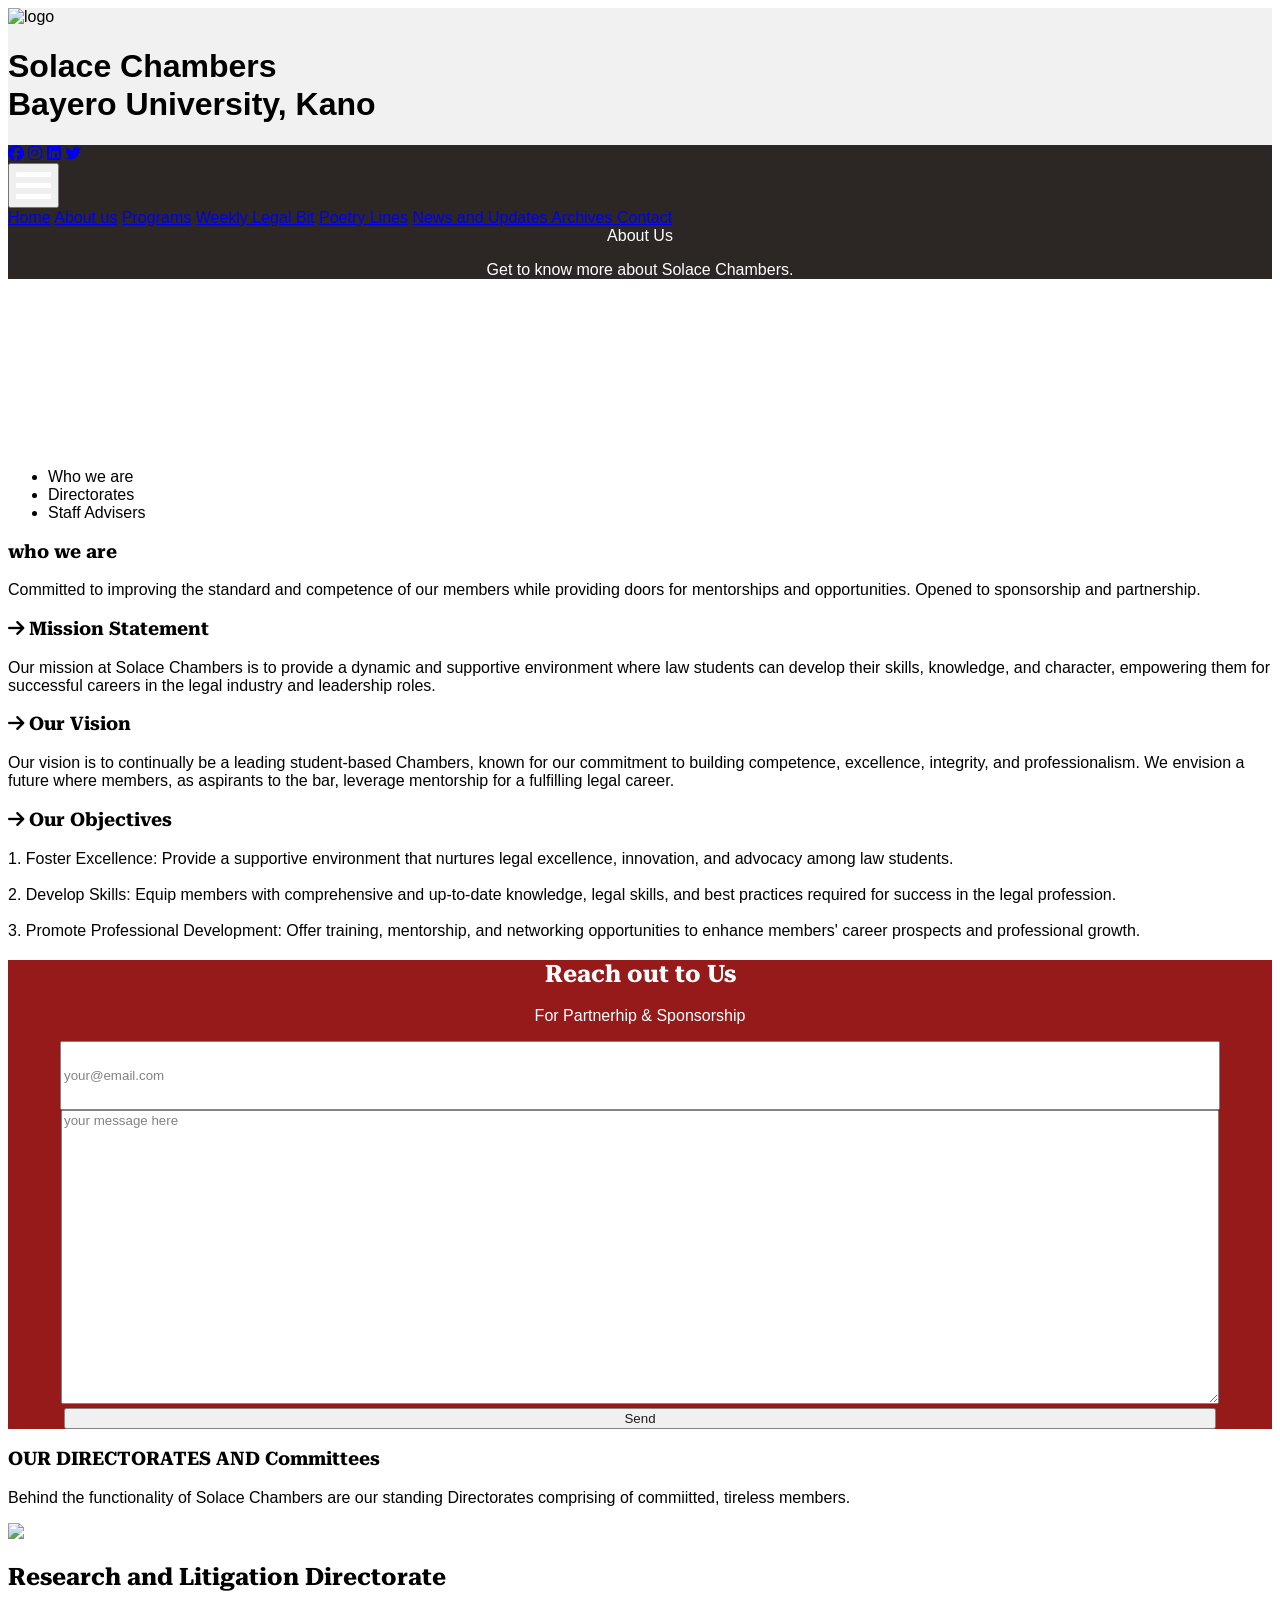
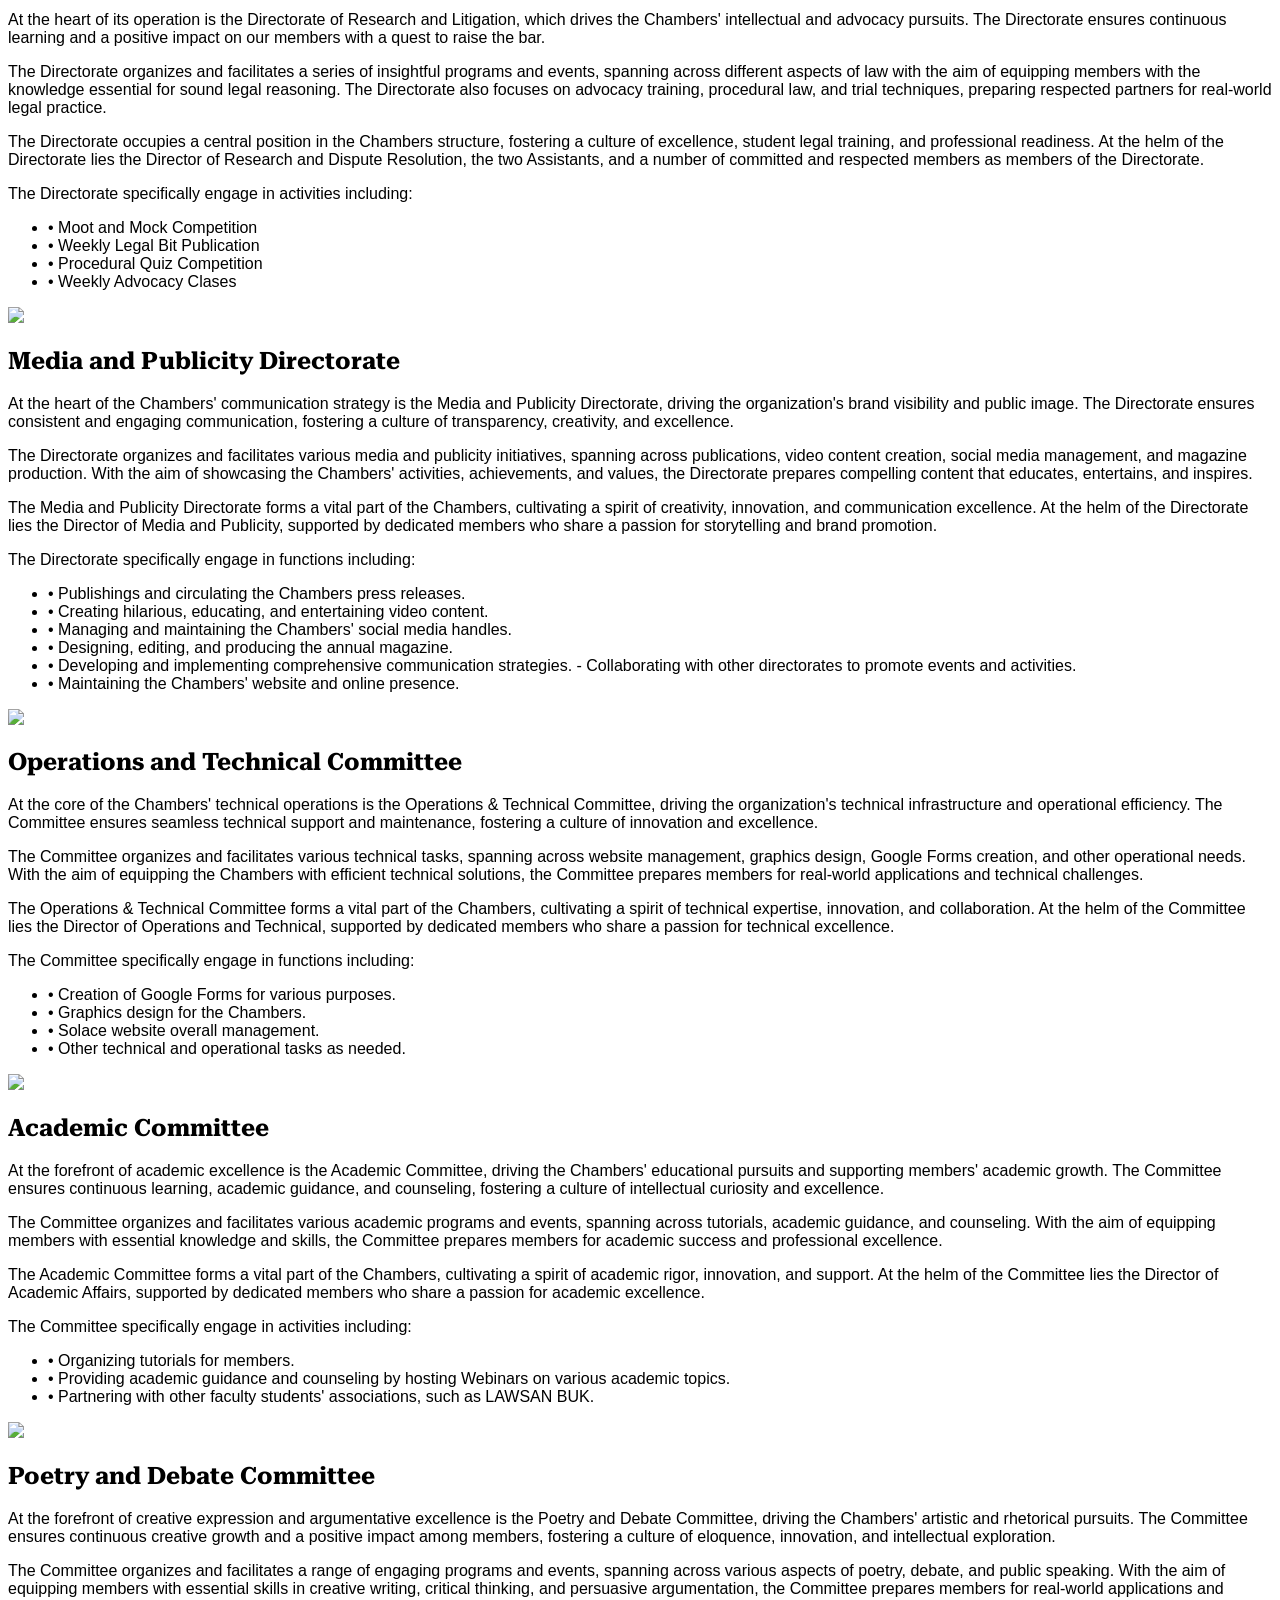
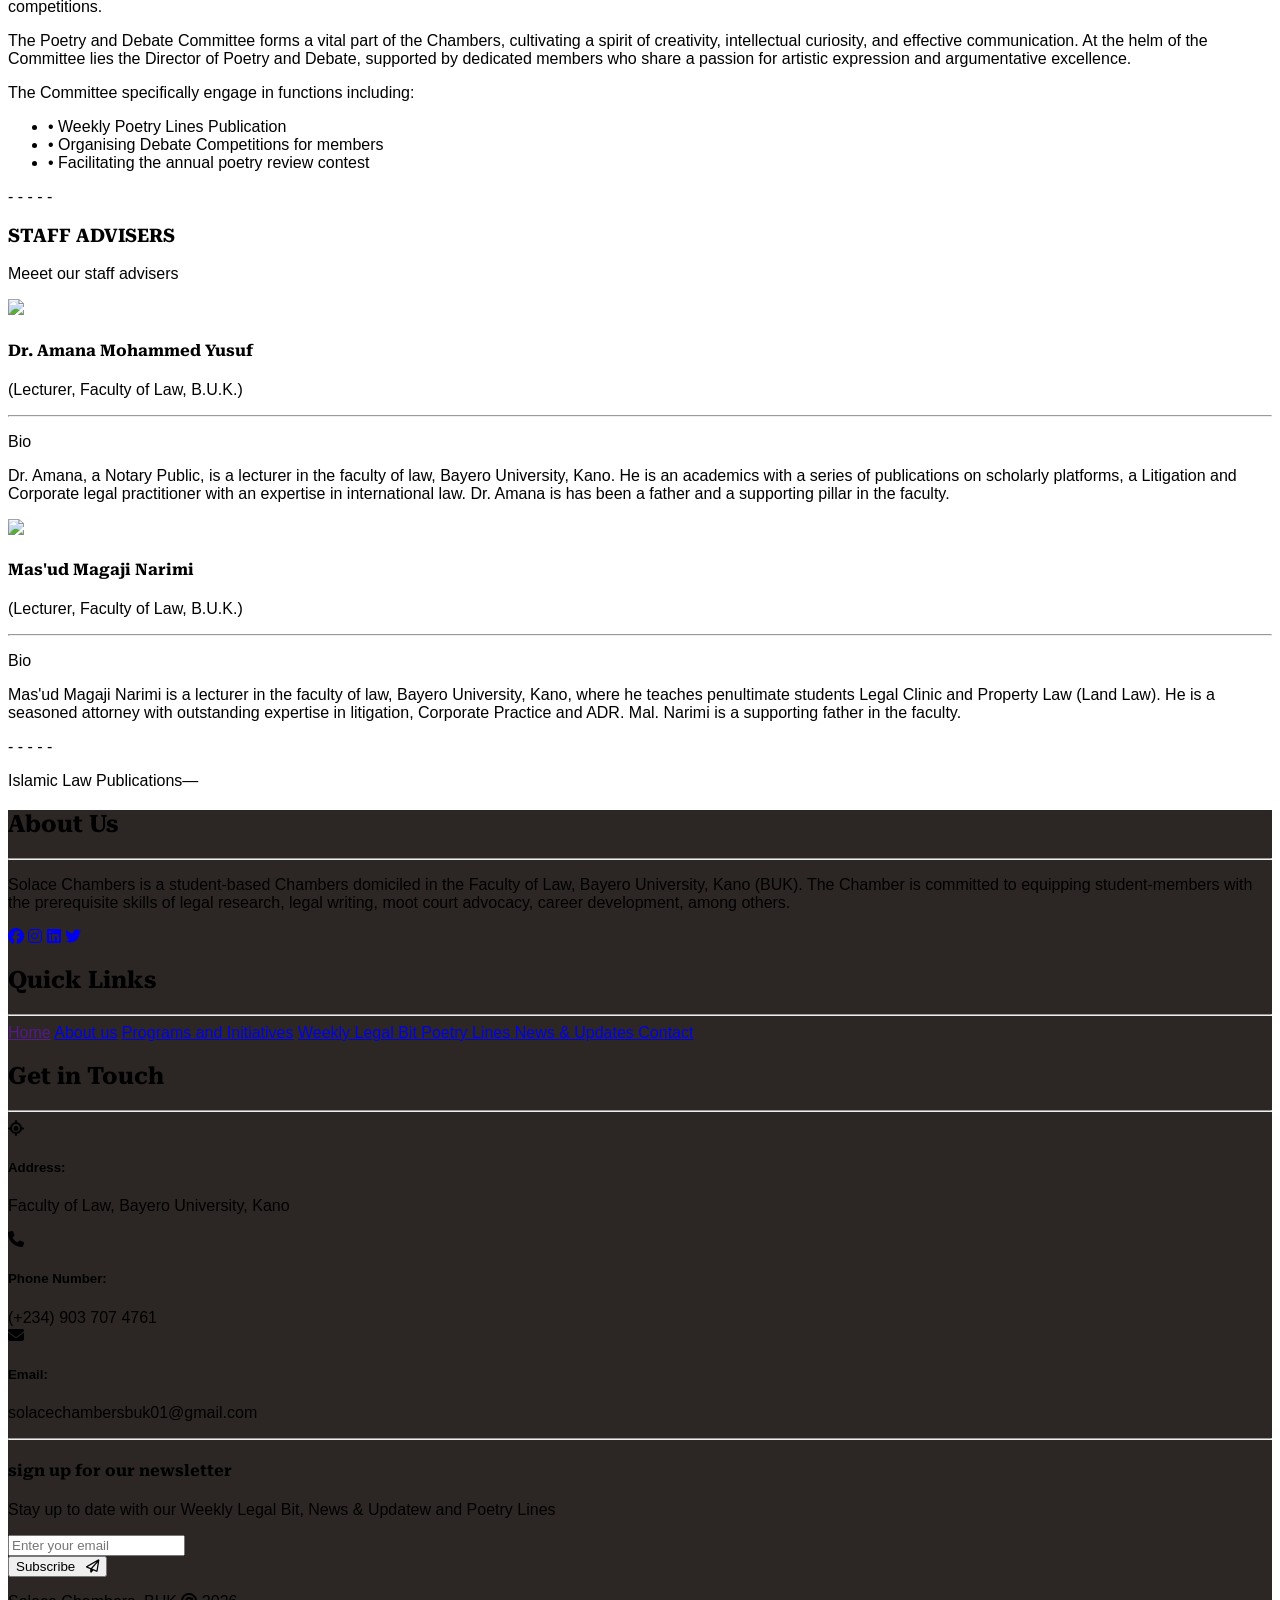
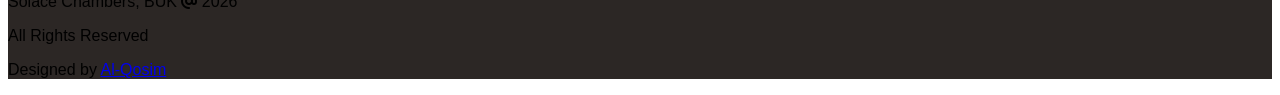
==== commit 3d55c4a0: "Changes made by owner" ====
--- a/about.html
+++ b/about.html
@@ -509,7 +509,11 @@
 
 
 
-
+ //copyright
+ document.addEventListener('DOMContentLoaded', function() {
+        var currentYear = new Date().getFullYear();
+        document.getElementById('copyright-year').textContent = currentYear;
+      });
     </script>
 </body>
 
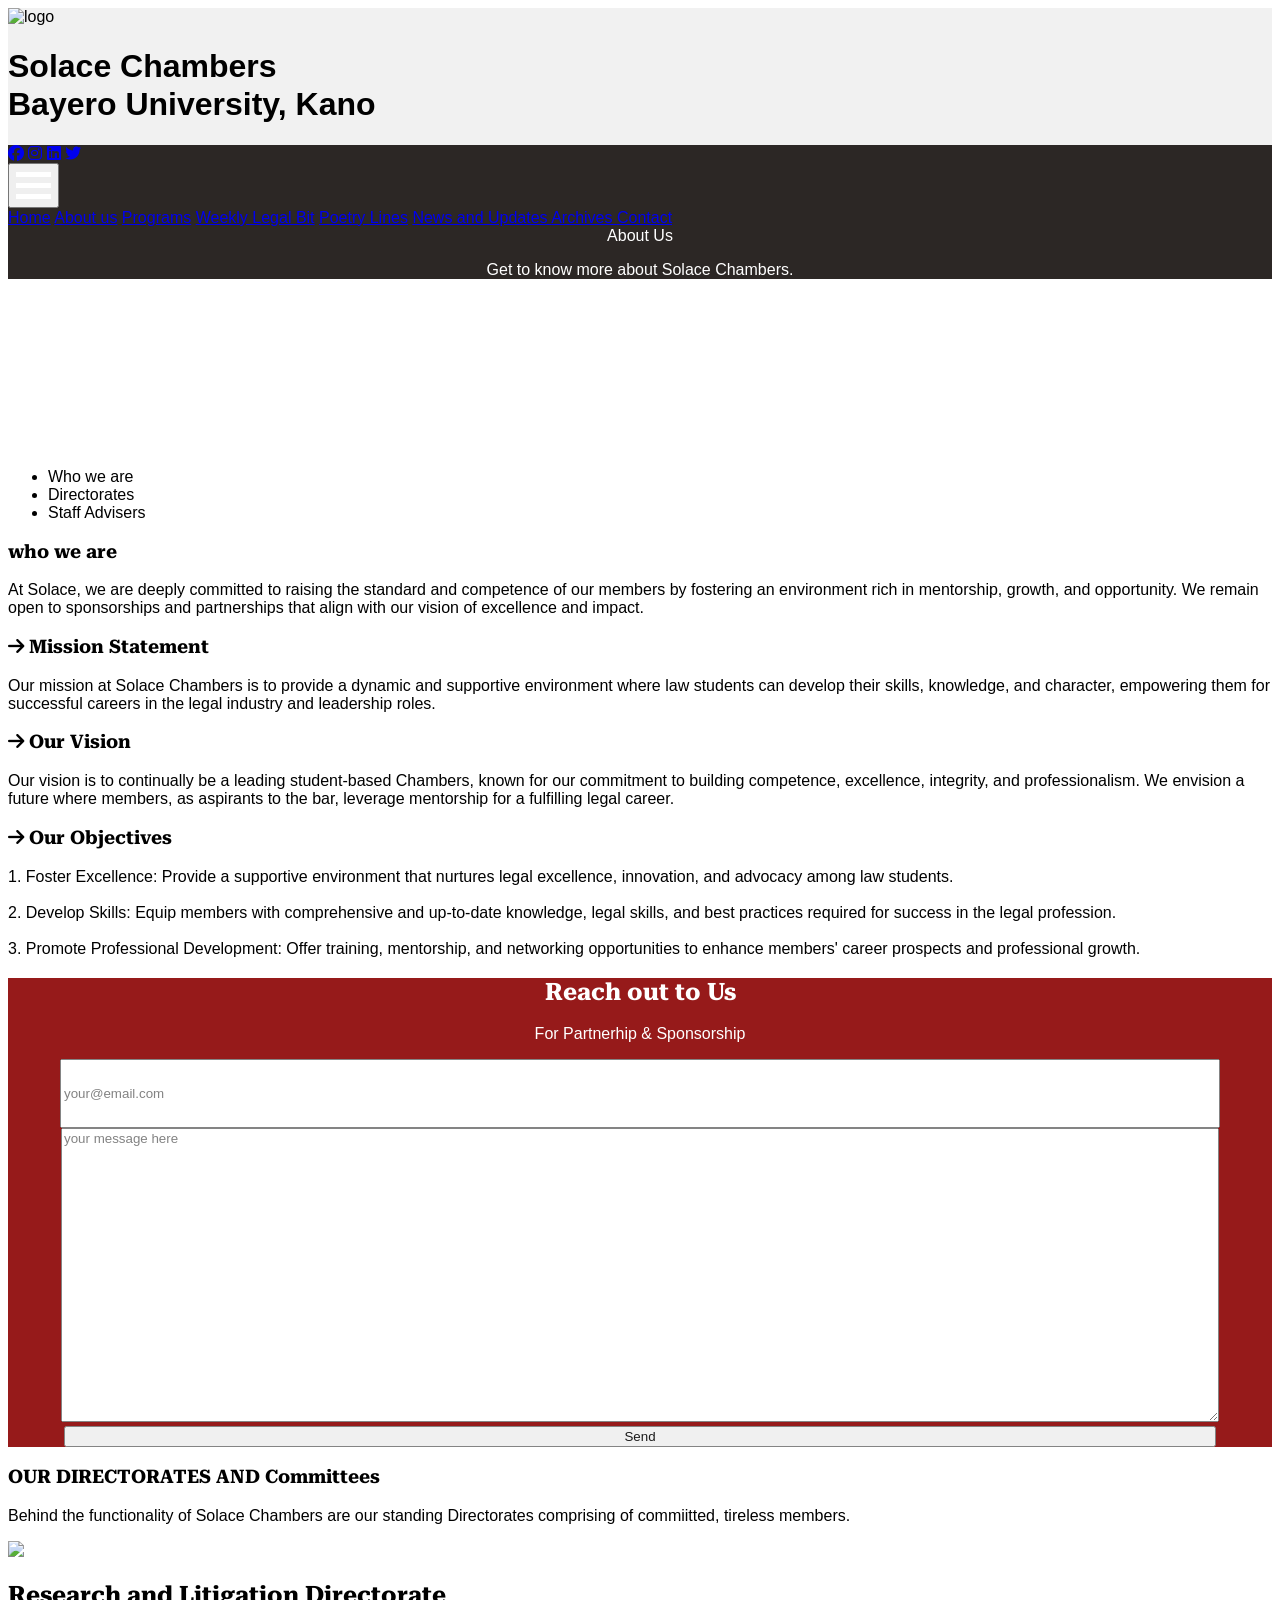
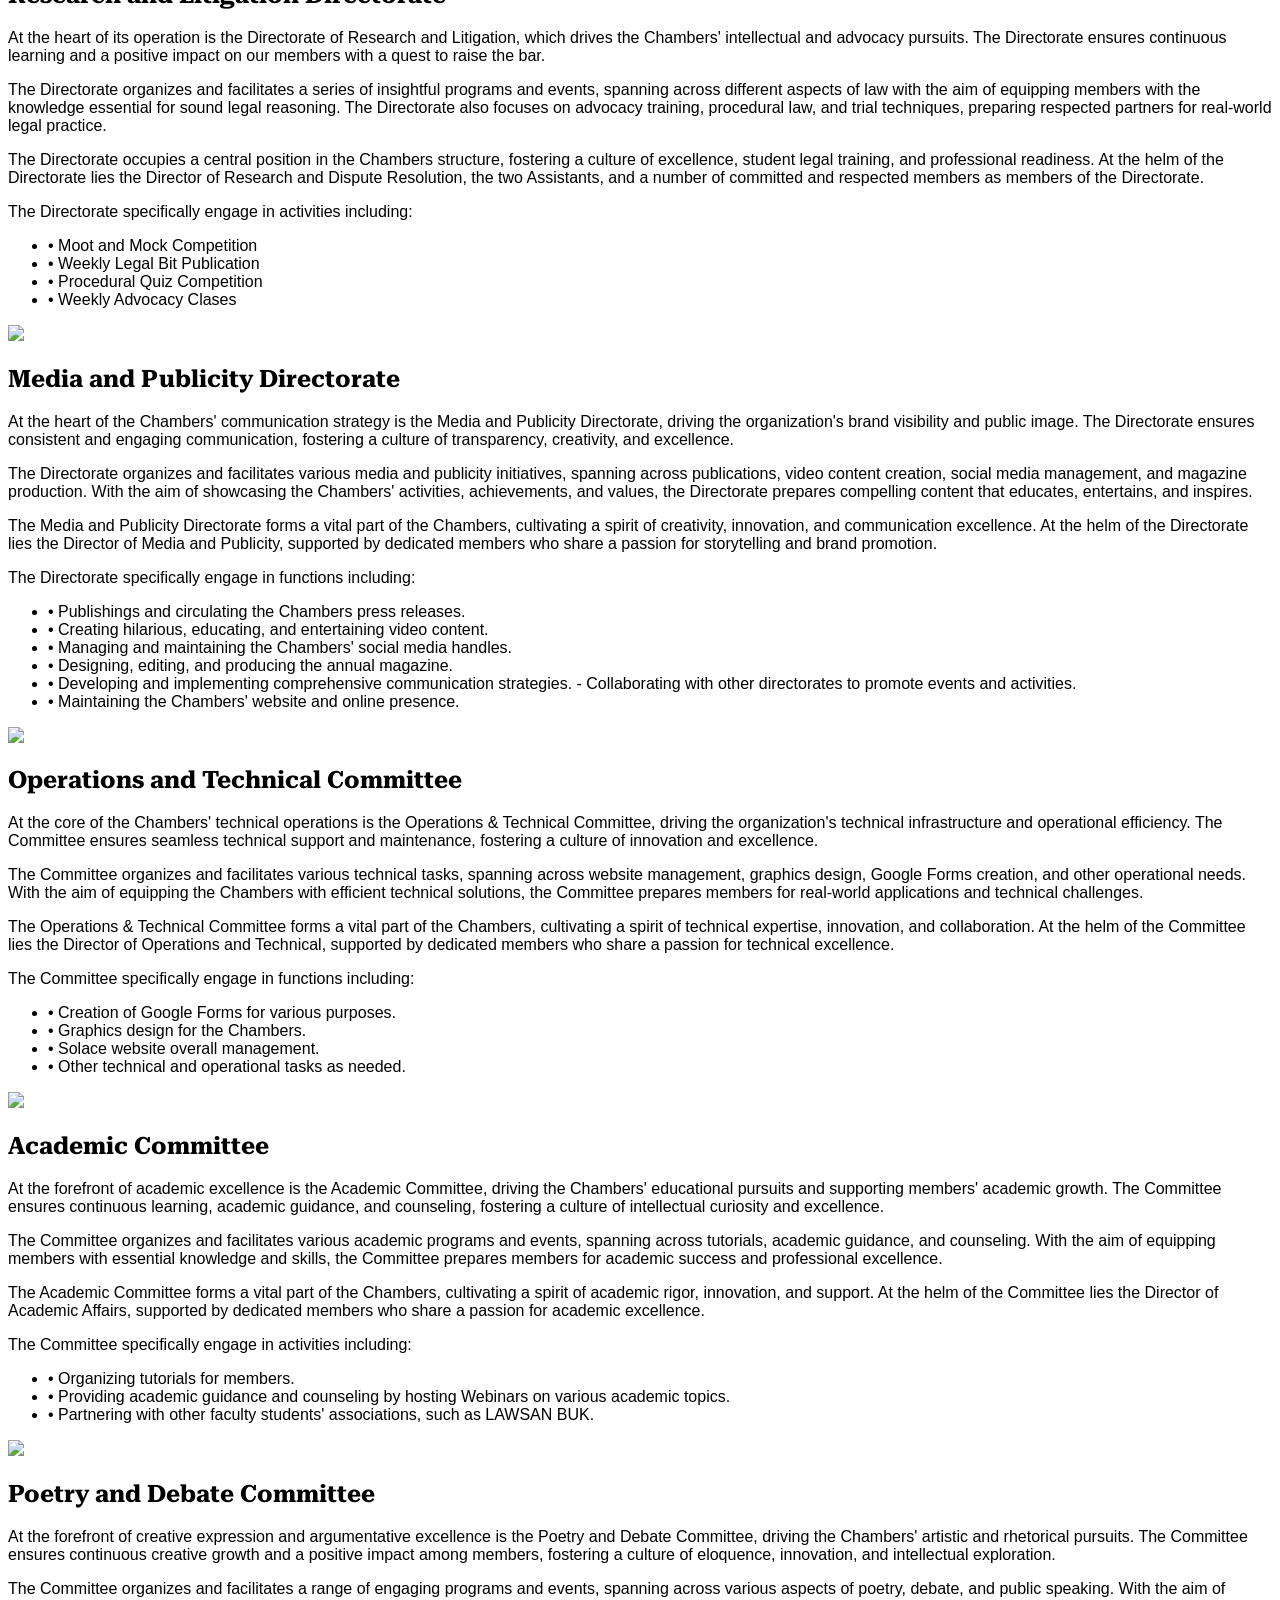
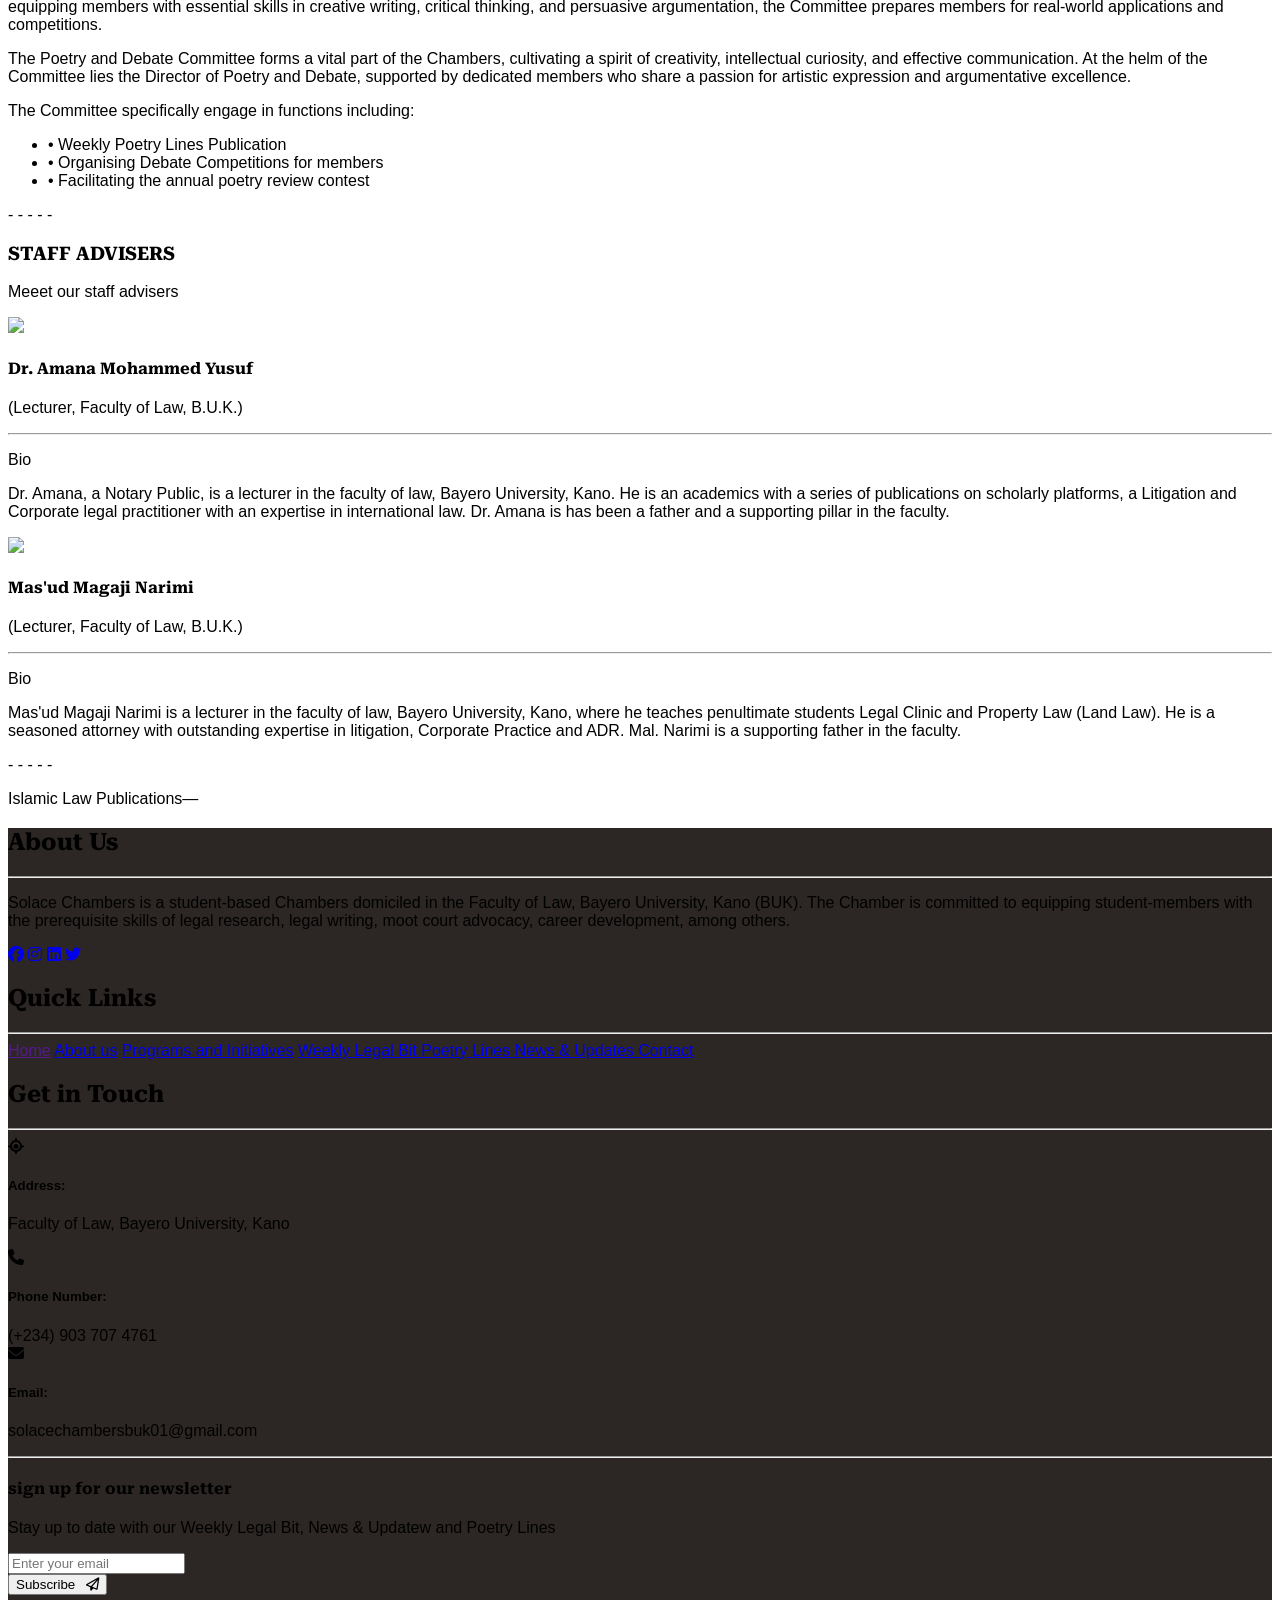
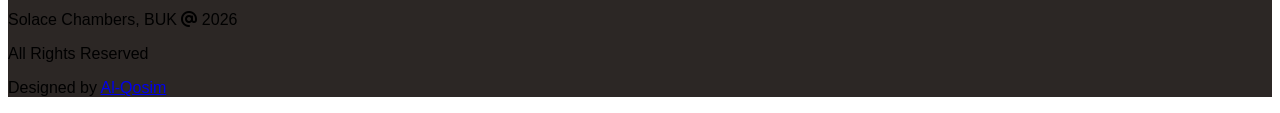
==== commit 1d365465: "update" ====
--- a/about.html
+++ b/about.html
@@ -5,9 +5,10 @@
   <meta charset="UTF-8">
   <meta name="viewport" content="width=device-width, initinitial-scale">
   <meta http-equiv="X-UA-Compatible" content="IE=edge">
-  <meta name="description" content="Solace Chambers is the foremost Chamber within the Faculty of Law, Bayero University, Kano. It is renowned for its exceptional commitment towards nurturing its members in various aspects of law and legal practice, particularly in terms of litigation and other legal proceedings.">
+  <meta name="description" content="Get to Know More About Solace Chambers! At Solace, we are deeply committed to raising the standard and competence of our members by fostering an environment rich in mentorship, growth, and opportunity. We remain open to sponsorships and partnerships that align with our vision of excellence and impact.">
   <meta name="keywords" content=" Solace Chambers; All are Equal before the Law! ">
   <meta name="author" content="Solace Chambers, Bayero University, Kano">
+  
   <!-- tailwind-->
   <link href="https://cdnjs.cloudflare.com/ajax/libs/flowbite/1.7.0/flowbite.min.css" rel="stylesheet" />
   <link href="https://cdn.jsdelivr.net/npm/tailwindcss@2.1.2/dist/tailwind.min.css" rel="stylesheet">
@@ -19,7 +20,8 @@
   <link rel="stylesheet" href="https://cdnjs.cloudflare.com/ajax/libs/font-awesome/6.1.1/css/fontawesome.min.css" integrity="sha512-xX2rYBFJSj86W54Fyv1de80DWBq7zYLn2z0I9bIhQG+rxIF6XVJUpdGnsNHWRa6AvP89vtFupEPDP8eZAtu9qA==" crossorigin="anonymous" referrerpolicy="no-referrer" />
   <!-- otg -->
   <meta property="og:image" content="https://muhibqosim.github.io/solace-buk/img/solace-logo.jpg ">
-  <meta property="og:url" content="https://muhibqosim.github.io/solace-buk/index.html">
+  <!--<meta property="og:url" content="https://muhibqosim.github.io/solace-buk/index.html">-->
+  <meta property="og:url" content="https://solacechambersbuk.com.ng">
 
   <!--<script src="https://cdn.tailwindcss.com"></sscript-->
   <link rel="stylesheet" href="https://cdnjs.cloudflare.com/ajax/libs/animate.css/4.1.1/animate.min.css" />
@@ -168,7 +170,7 @@
 <div class="hidden bg-white " id="who-we-are" role="tabpanel" aria-labelledby="all-tab">
 <div class="mt-5 md:py-20 px-8 mb-8 ">
      <h3 class="uppercase font-bold text-2xl md:text-5xl mb-2.5 text-center"> who we are</h3>
-     <p data-aos="fade-up" class="italic px-3 text-sm text-center md:text-3xl font-light mb-4"> Committed to improving the standard and competence of our members while providing doors for mentorships and opportunities. Opened to sponsorship and partnership.</p>
+     <p data-aos="fade-up" class="italic px-3 text-sm text-center md:text-3xl font-light mb-4"> At Solace, we are deeply committed to raising the standard and competence of our members by fostering an environment rich in mentorship, growth, and opportunity. We remain open to sponsorships and partnerships that align with our vision of excellence and impact.</p>
 </div>
 <!-- mission statement -->
 <div data-aos="fade-up" class="bg-gray-100 mx-2 px-1 py-5 text-justify">
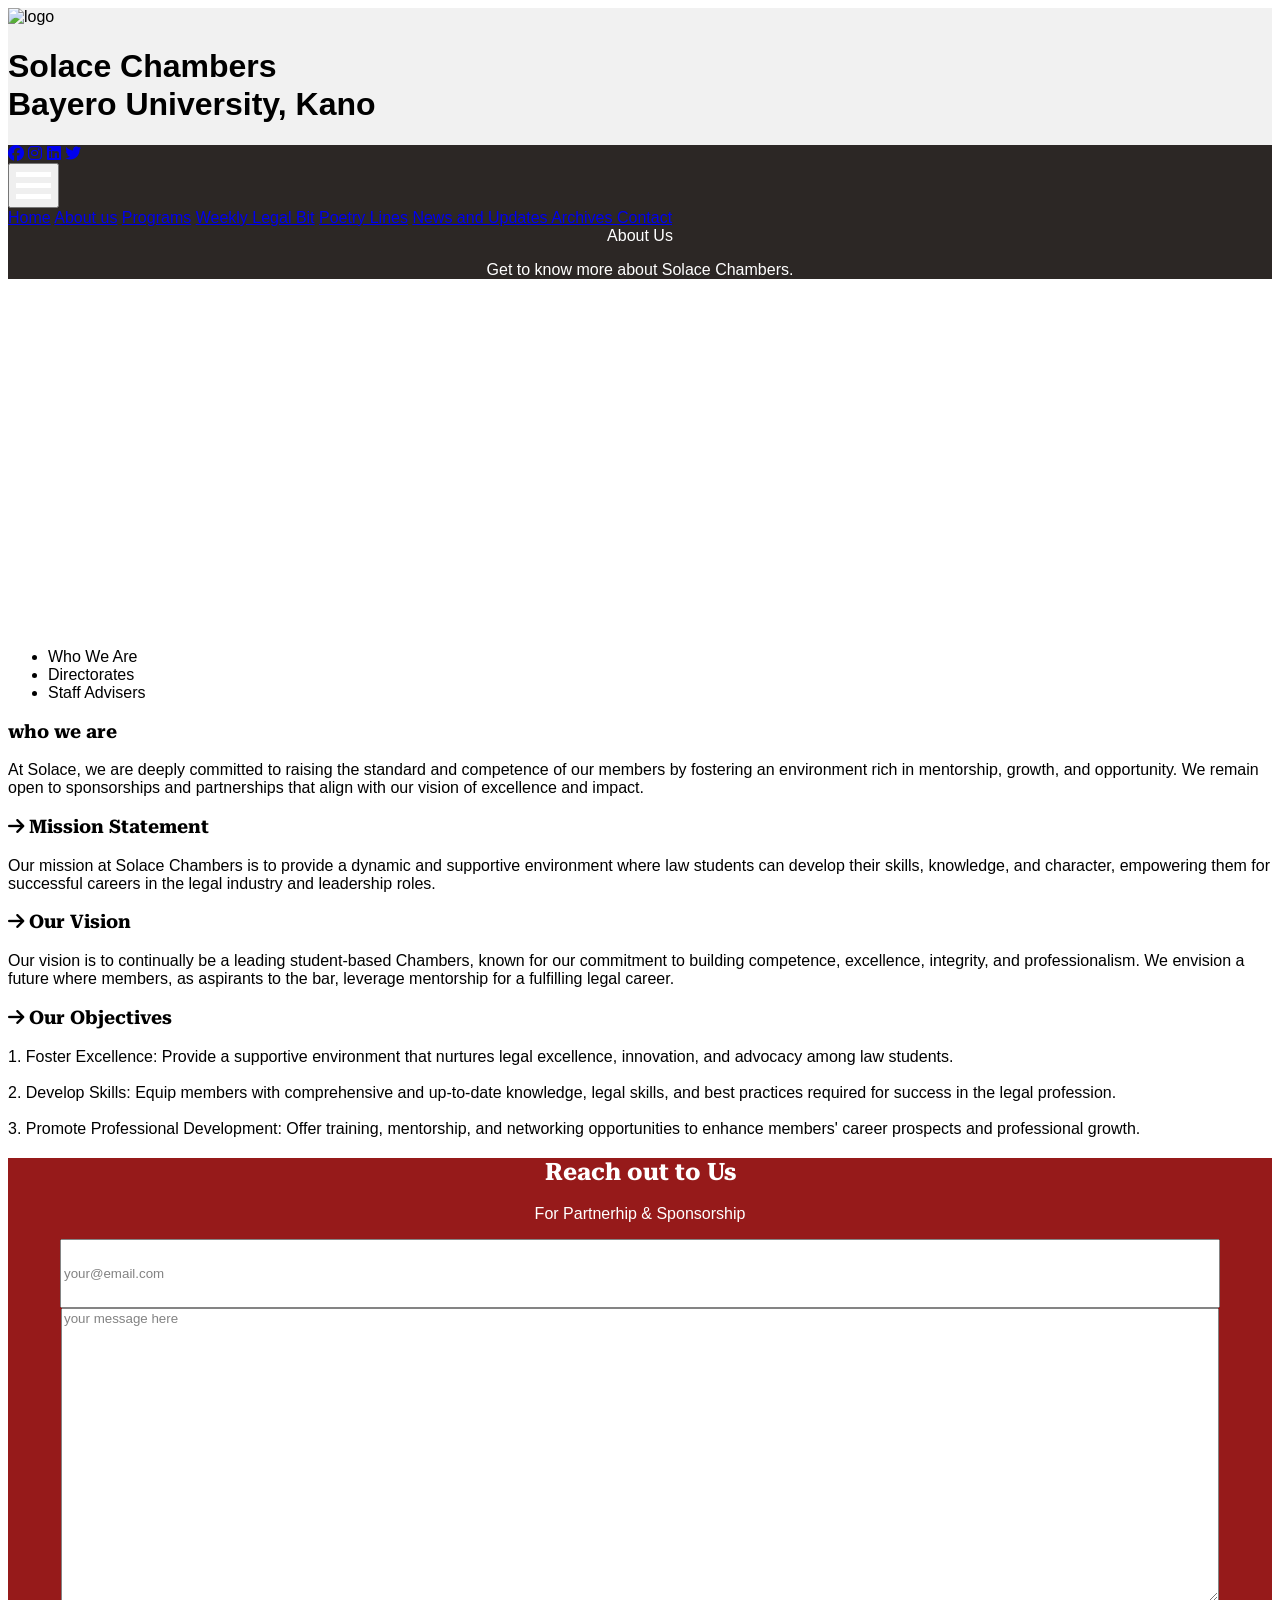
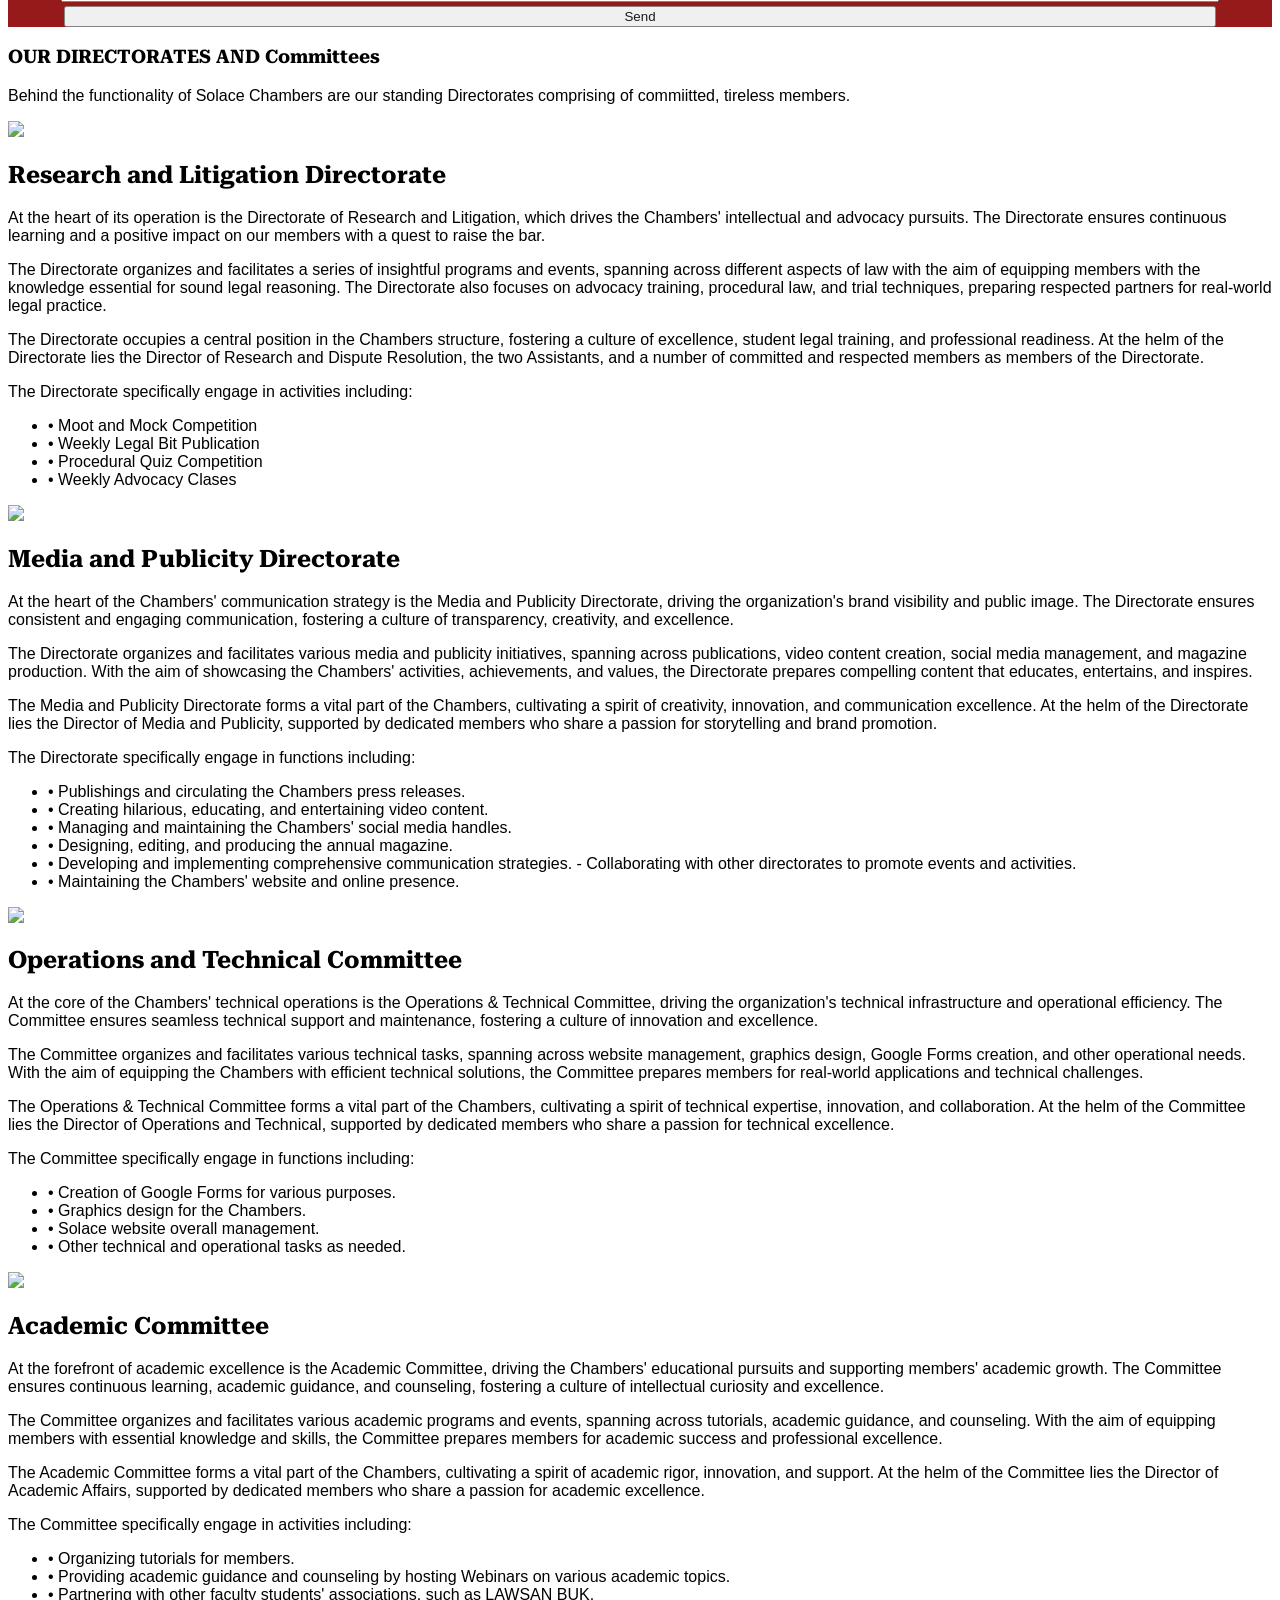
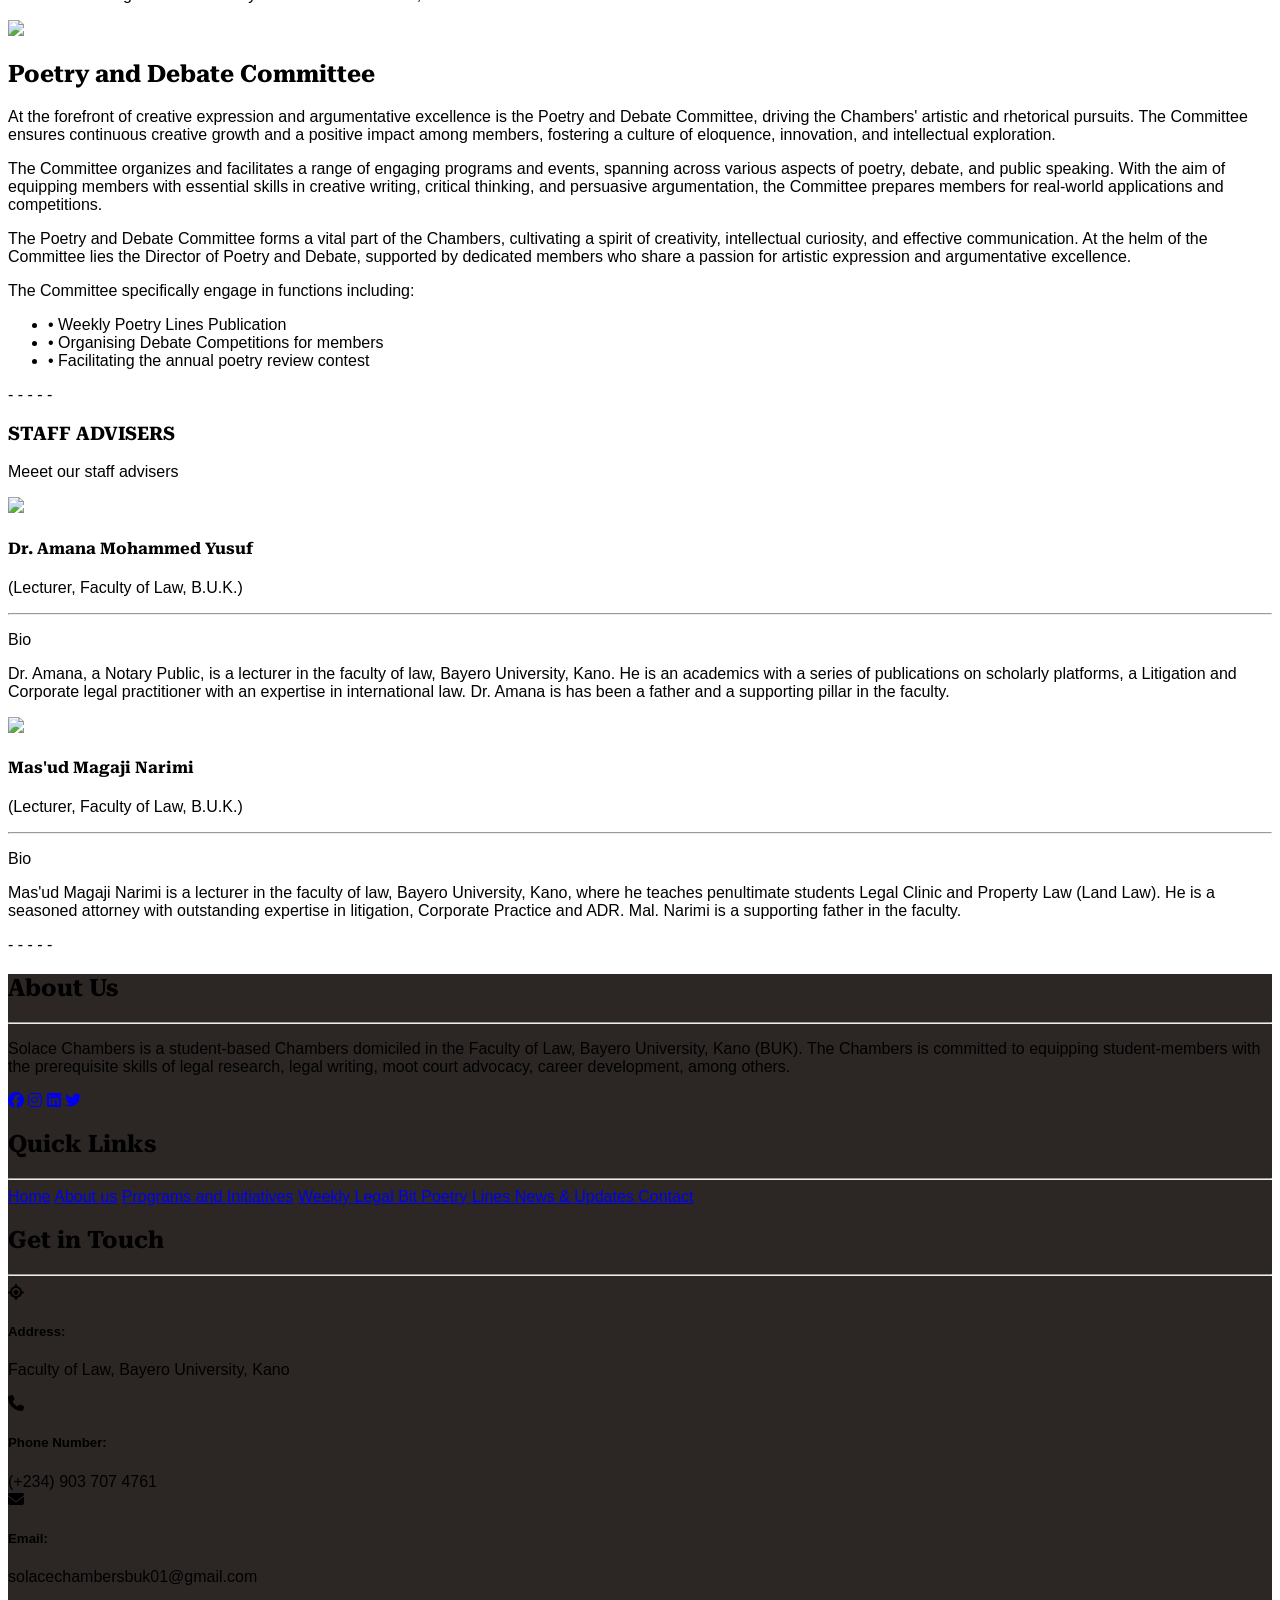
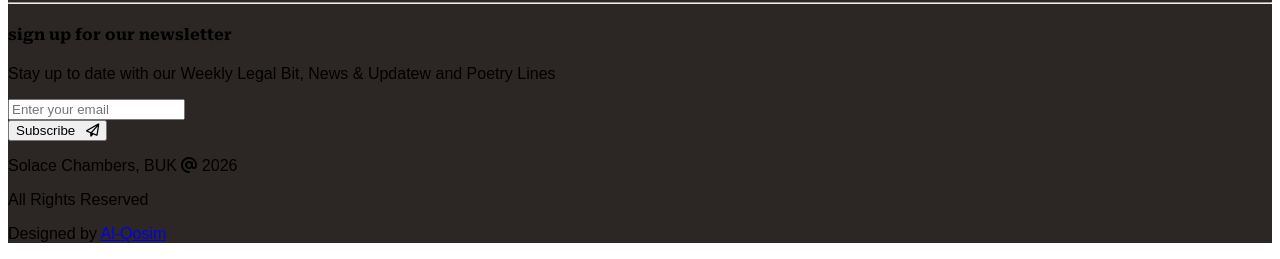
==== commit 180d59db: "update" ====
--- a/about.html
+++ b/about.html
@@ -59,7 +59,7 @@
         @media (min-width:700px) {
             .programs-detail-section {
                 background-image: url('https://i.ibb.co/zTrzLtmG/three-handsome-young-african-men-suits-219728-4641.jpg');
-                height: 25vh;
+                height: 45vh;
                 center/cover no-repeat;
                 color: white;
                 opacity: 7;
@@ -67,8 +67,6 @@
             }
         }
 
-
- 
   </style>
 </head>
 <!-- body starts here-->
@@ -77,20 +75,19 @@
   <main class="navbar ">
     <header class="header bg-white" style="position: sticky; top:0; ">
     <!-- Navigation menu -->
-           <div class="flex justify-center py-2.5 md:py-6">
+           <div class="flex justify-center py-2.5 md:py-2">
              <div class=" my-auto ">
-               <img class="h-16 md:h-28" src="https://i.ibb.co/ckKpptZ/SOLACE-CHAMBERS-LOGO-PNG.png" alt="logo" style=" ">
+               <img class="h-16 md:h-16" src="https://i.ibb.co/ckKpptZ/SOLACE-CHAMBERS-LOGO-PNG.png" alt="logo" style=" ">
              </div>
-         <h1 class="uppercase pl-2 leading-5 font-bold my-auto " style="font-family: "> <span class="text-2xl tracking-wider md:text-6xl md:tracking-widest"> Solace Chambers </span> <br> <span class="text-lg md:text-5xl tracking-wide md:tracking-wi"> Bayero University, Kano </span> </h1>
+         <h1 class="uppercase pl-2 leading-5 font-bold my-auto " style="font-family: "> <span class="text-2xl tracking-wider md:text-3xl md:tracking-widest"> Solace Chambers </span> <br> <span class="text-lg md:text-2xl tracking-wide md:tracking-wi"> Bayero University, Kano </span> </h1>
        </div>
        </header>
     
-
     <!-- navigation bar-->
       <nav class="header-bg">
     <div class="mx-auto  px-4 md:px-8">
       <div class="flex justify-between">
-        <div class="flex tracking-widest py-3 md:py-6 md:text-2xl text-xl md:text-6xl my-auto ">
+        <div class="flex tracking-widest py-2 md:py-2 md:text-2xl text-xl my-auto ">
           <a href="https://www.facebook.com/profile.php?id=100092506571508" class="text-white hover:text-blue-600 px-1 md:px-2.5" target="_blank" rel="noopener" title="Facebook"> <i class="fab fa-facebook "></i></a>
           <!--<a href="https://wa.me/2349037074761?text=Hello!" class="text-white hover:text-green-500 px-1" target="_blank" rel="noopener" title="WhatsApp">
         <i class="fab fa-whatsapp"></i></a>-->
@@ -102,7 +99,7 @@
                 
            <!-- desktop menu bar-->
          
-          <div class="pt-2 md:py-14 md:pr-4">
+          <div class="pt-2 md:py-2 md:pr-4">
             <button type="button"
               class="cursor-pointer text-gray-500 hover:text-white focus:outline-none focus:text-white md:text-6xl"
               aria-label="toggle menu" onclick="toggleMenu()">
@@ -116,16 +113,15 @@
         </div>
       </div>
       <!-- mobile menu bar -->
-      <div class="hidden  bg-white md:text-4xl md:px-5" id="mobile-menu">
-        <a href="index.html" class="block py-2 md:py-5 px-4  font-semibold hover:text-white hover:bg-gray-900">Home</a>
-        <a href="about.html" class="block md:py-5 py-2 px-4 font-semibold hover:text-white hover:bg-gray-900"> About us</a>
-        <a href="programs.html" class="block md:py-5  py-2 px-4  font-semibold hover:text-white hover:bg-gray-900"> Programs</a>
-        <a href="legalbit.html" class="block md:py-5 py-2 px-4 font-semibold hover:text-white hover:bg-gray-900">Weekly Legal Bit</a>
-        <a href="poetrylines.html" class="block md:py-5 py-2 px-4 font-semibold hover:text-white hover:bg-gray-900">Poetry Lines</a>
-        <a href="news.html" class="block md:py-5 py-2 px-4 font-semibold hover:text-white hover:bg-gray-900">News and Updates </a>
-                  <a href="archives.html" class="block md:py-5 py-2 px-4 font-semibold hover:text-white hover:bg-gray-900">Archives </a>
-
-        <a href="#contact" class="block py-2 md:py-5 px-4 font-semibold hover:text-white hover:bg-gray-900">Contact</a>
+      <div class="hidden bg-white md:text-base md:px-5" id="mobile-menu">
+        <a href="index.html" class="block py-2 md:py-1 px-4  font-semibold hover:text-white hover:bg-gray-900">Home</a>
+        <a href="about.html" class="block md:py-1 py-2 px-4 font-semibold hover:text-white hover:bg-gray-900"> About us</a>
+        <a href="programs.html" class="block md:py-1  py-2 px-4  font-semibold hover:text-white hover:bg-gray-900"> Programs</a>
+        <a href="legalbit.html" class="block md:py-1 py-2 px-4 font-semibold hover:text-white hover:bg-gray-900">Weekly Legal Bit</a>
+        <a href="poetrylines.html" class="block md:py-1 py-2 px-4 font-semibold hover:text-white hover:bg-gray-900">Poetry Lines</a>
+        <a href="news.html" class="block md:py-1 py-2 px-4 font-semibold hover:text-white hover:bg-gray-900">News and Updates </a>
+        <a href="archives.html" class="block md:py-1 py-2 px-4 font-semibold hover:text-white hover:bg-gray-900">Archives </a>
+        <a href="#contact" class="block py-2 md:py-1 px-4 font-semibold hover:text-white hover:bg-gray-900">Contact</a>
       </div>
     </nav>
   </main>
@@ -136,60 +132,56 @@
   <!-- header ends here-->
   <!-- image background and program introduction-->
 <section class="programs-detail-section bg-gray-800 bg-center bg-cover w-full text-white">
-  <div class="w-full h-full header-bg opacity-70 py-12 md:py-24  px-2 md:px-14  no-repeat">
+  <div class="w-full h-full header-bg opacity-70 py-12 md:py-20  px-2 md:px-14  no-repeat">
     <!--<h1 class="text-sm font-light md:text-2xl animate__animated animate__fadeIn animate__slow animate__delay-1.5s "> <span class="block leading-none">Welcome To</span>
         </h1>-->
-        <div class="md:pt-14 md:px-10  xl:px-32">
+        <div class=" md:px-10  xl:px-32">
             <div class="w-full text-white ">
                 <!--<div class="text-sm font-light md:text-3xl lg:text-5xl animate__animated animate__fadeIn animate__slow animate__delay-1.5s ">
                     <span class="block leading-none">Welcome To</span>
                 </div>-->
                 <div
-                    class="text-4xl garamond md:text-8xl animate__animated animate__fadeIn animate__slow animate__delay-1s tracking-tight">
+                    class="text-4xl garamond md:text-6xl animate__animated animate__fadeIn animate__slow animate__delay-1s tracking-tight">
                     <span class="block leading-none font-semibold "> About Us </span> 
-                  <p class="text-sm md:text-2xl italic mt-3 tracking-wide"> Get to know more about Solace Chambers.</p>
-                    
+                  <p class="text-sm md:text-xl italic mt-3 tracking-wide"> Get to know more about Solace Chambers.</p>
                     </div>
-        
   </div>
 </section>
 
     <!-- about us intro -->
 <section class="bg-white ">
     <!-- TABLE -->
-    <div class="mb-4 px-1 pt-2.5 md:pt-6 pb-5  border-gray-200 ">
+    <div class="mb-4 px-1 pt-2.5 md:pt-6 pb-2.5  border-gray-200 ">
       <ul class="flex flex-wrap text-sm font-normal justify-center text-center text-white " id="myTab" data-tabs-toggle="#myTabContent" role="tablist">
-        <li class="cursor-pointer inline-block hover:bg-red-700 hover:text-white bg-yellow-600 text-center text-sm text-white py-2 md:text-3xl px-3 font-bold border-r-2 border-white" role="presentation"><a class=" text-white hover:text-white " id="all-tab" data-tabs-target="#who-we-are" type="button" role="tab" aria-controls="who-we-are" aria-selected="false"> Who we are </a> </li>
-        <li class="text-sm md:text-3xl font-bold hover:bg-red-700 hover:text-white bg-yellow-600 text-center text-sm text-white py-2 md:text-3xl px-3 font-bold border-r-2 border-white" role="presentation"> <a class="cursor-pointer inline-block hover:text-white " id="publications-tab" data-tabs-target="#directorates" type="button" role="tab" aria-controls="directorates" aria-selected="false"> Directorates </a></li>
-        <li class="mr-2 text-sm md:text-3xl font-bold hover:bg-red-700 hover:text-white bg-yellow-600 text-center text-sm text-white py-2 md:text-3xl px-3 font-bold" role="presentation"><a class="cursor-pointer inline-block hover:text-white  " id="legal-opinions-tab" data-tabs-target="#staff-advisers" type="button" role="tab" aria-controls="staff-advisers" aria-selected="false"> Staff Advisers</a></li>
+        <li class="cursor-pointer inline-block hover:bg-red-700 hover:text-white bg-yellow-600 text-center text-sm text-white py-2 md:text-xl px-3 font-bold border-r-2 border-white" role="presentation"><a class=" text-white hover:text-white " id="all-tab" data-tabs-target="#who-we-are" type="button" role="tab" aria-controls="who-we-are" aria-selected="false"> Who We Are </a> </li>
+        <li class="text-sm md:text-xl font-bold hover:bg-red-700 hover:text-white bg-yellow-600 text-center text-sm text-white py-2 md:text-xl px-3 font-bold border-r-2 border-white" role="presentation"> <a class="cursor-pointer inline-block hover:text-white " id="publications-tab" data-tabs-target="#directorates" type="button" role="tab" aria-controls="directorates" aria-selected="false"> Directorates </a></li>
+        <li class="mr-2 text-sm md:text-xl font-bold hover:bg-red-700 hover:text-white bg-yellow-600 text-center text-sm text-white py-2 md:text-xl px-3 font-bold" role="presentation"><a class="cursor-pointer inline-block hover:text-white  " id="legal-opinions-tab" data-tabs-target="#staff-advisers" type="button" role="tab" aria-controls="staff-advisers" aria-selected="false"> Staff Advisers</a></li>
       </ul>
     </div>
 
 <div id="myTabContent">
 <!-- WHO WE ARE-->
 <div class="hidden bg-white " id="who-we-are" role="tabpanel" aria-labelledby="all-tab">
-<div class="mt-5 md:py-20 px-8 mb-8 ">
-     <h3 class="uppercase font-bold text-2xl md:text-5xl mb-2.5 text-center"> who we are</h3>
-     <p data-aos="fade-up" class="italic px-3 text-sm text-center md:text-3xl font-light mb-4"> At Solace, we are deeply committed to raising the standard and competence of our members by fostering an environment rich in mentorship, growth, and opportunity. We remain open to sponsorships and partnerships that align with our vision of excellence and impact.</p>
+<div class="mt-5 md:py-10 px-8 md:px-20  ">
+     <h3 class="uppercase font-bold text-2xl md:text-3xl mb-2.5 text-center"> who we are</h3>
+     <p data-aos="fade-up" class="italic px-3 text-sm text-center md:text-xl font-light mb-4 md:tracking-wider"> At Solace, we are deeply committed to raising the standard and competence of our members by fostering an environment rich in mentorship, growth, and opportunity. We remain open to sponsorships and partnerships that align with our vision of excellence and impact.</p>
 </div>
 <!-- mission statement -->
 <div data-aos="fade-up" class="bg-gray-100 mx-2 px-1 py-5 text-justify">
-  <h3 class="font-bold text-xl md:text-3xl"> <i class="fas fa-arrow-right text-red-500 text-xl md:text-3xl"> </i> Mission Statement </h3>
-  <p class="text-sm mt-3 md:text-3xl px-5 md:px-14 tracking-tight"> Our mission at Solace Chambers is to provide a dynamic and supportive environment where law students can develop their skills, knowledge, and character, empowering them for successful careers in the legal industry and leadership roles. </p>
-
+  <h3 class="font-bold text-xl md:text-2xl"> <i class="fas fa-arrow-right text-red-500 text-xl md:text-2xl"> </i> Mission Statement </h3>
+  <p class="text-sm mt-3 md:text-xl px-5 md:px-14 tracking-tight md:tracking-wider"> Our mission at Solace Chambers is to provide a dynamic and supportive environment where law students can develop their skills, knowledge, and character, empowering them for successful careers in the legal industry and leadership roles. </p>
 </div>
  
  <!-- mission statement -->
  <div data-aos="fade-up" class="bg-gray-100 mx-2 px-1 py-5 text-justify">
-   <h3 class="font-bold text-xl md:text-3xl"> <i class="fas fa-arrow-right text-red-500 text-xl md:text-3xl"> </i> Our Vision  </h3>
-   <p class="text-sm mt-3 md:text-3xl px-5 md:px-14 tracking-tight"> Our vision is to continually be a leading student-based Chambers, known for our commitment to building competence, excellence, integrity, and professionalism. We envision a future where members, as aspirants to the bar, leverage mentorship for a fulfilling legal career. </p>
- 
+   <h3 class="font-bold text-xl md:text-2xl"> <i class="fas fa-arrow-right text-red-500 text-xl md:text-2xl"> </i> Our Vision  </h3>
+   <p class="text-sm mt-3 md:text-xl px-5 md:px-14 tracking-tight md:tracking-wider"> Our vision is to continually be a leading student-based Chambers, known for our commitment to building competence, excellence, integrity, and professionalism. We envision a future where members, as aspirants to the bar, leverage mentorship for a fulfilling legal career. </p>
  </div>
  
  <!-- mission statement -->
 <div data-aos="fade-up" class="bg-gray-100 mx-2 px-1 py-10 text-justify mb-14">
-  <h3 class="font-bold text-xl md:text-3xl"> <i class="fas fa-arrow-right text-red-500 text-xl md:text-3xl"> </i> Our Objectives  </h3>
-  <p class="text-sm mt-3 md:text-3xl px-5 md:px-14 tracking-tight">  1. Foster Excellence: Provide a supportive environment that nurtures legal excellence, innovation, and advocacy among law students. <br /> <br />
+  <h3 class="font-bold text-xl md:text-2xl"> <i class="fas fa-arrow-right text-red-500 text-xl md:text-2xl"> </i> Our Objectives  </h3>
+  <p class="text-sm mt-3 md:text-xl px-5 md:px-14 tracking-tight md:tracking-wider">  1. Foster Excellence: Provide a supportive environment that nurtures legal excellence, innovation, and advocacy among law students. <br /> <br />
     2. Develop Skills: Equip members with comprehensive and up-to-date knowledge, legal skills, and best practices required for success in the legal profession. <br /> <br />
     3. Promote Professional Development: Offer training, mentorship, and networking opportunities to enhance members' career prospects and professional growth.
 </p>
@@ -198,50 +190,51 @@
  
 
     
-    <!-- Reach out to us -->
-  <main class="reachout-section py-10 md:py-32 bg-gray-200" id="contact">
-    <h2 class="text-3xl md:text-5xl font-bold text-center"> Reach out to Us </h2>
-    <p class="text-sm text-center md:text-2xl mt-3 mb-6 md:mb-12 md:mt-8 px-2 md:px-10"> For Partnerhip & Sponsorship</p>
-    <section data-aos="fade-up" class="mx-10 md:mx-20 px-8 py-8 bg-white rounded-lg" style="background-color: ; ">
-      <div class=" ">
-        <form class="  " action="https://formspree.io/f/xeoalkll" method="POST" style="width: ">
-          <!--<label class="inline-block text-sm md:text-3xl font-semibold text-justify justify-between text-black hover:border-yellow-500" style="">      </label>-->
-          <div class="flex items-center justify-center">
-            <input class="shadow-lg  py-2.5 px-2 md:px-4 border-1 text-black border-gray-300 inline-block text-sm md:text-2xl" type="email" name="email" placeholder="your@email.com" style="width: 90vw; height:7vh">
-          </div>
-          <!-- <label class="inline-block mt-5 text-sm md:text-3xl flex text-black items-center justify-between font-semibold">   </label>-->
-          <div class="flex items-center justify-center mt-5 md:mt-10">
-            <textarea class="bg-white p-2 text-black text-sm md:text-2xl border-1 border-gray-300" placeholder="your message here" name="message" style="height: 32vh; width: 90vw"></textarea>
-          </div>
-          <!-- your other form fields go here -->
-          <div class="flex items-center justify-center">
-            <button class="text-center mt-5 px-4 py-2 text-lg md:text-4xl text-white font-bold uppercase  bg-yellow-500 bg-gradient-to-br from-yellow-600 to-yellow-400 shadow-lg" type="submit" style="width: 90vw; ">Send</button>
-          </div>
-        </form>
-      </div>
-
-    </section>
-  </main>
+<!-- Reach out to us -->
+<main class="reachout-section py-10 md:py-32 bg-gray-200" id="contact">
+  <h2 class="text-3xl md:text-3xl font-bold text-center"> Reach out to Us </h2>
+  <p class="text-sm text-center md:text-base mt-3 mb-6 md:mb-12 md:mt-8 px-2 md:px-10"> For Partnerhip & Sponsorship</p>
+  <section data-aos="fade-up" class="mx-10 md:mx-44 px-8 py-8 bg-white rounded-lg">
+    <div class=" ">
+      <form class="  " action="https://formspree.io/f/xeoalkll" method="POST" style="width: ">
+        <!--<label class="inline-block text-sm md:text-3xl font-semibold text-justify justify-between text-black hover:border-yellow-500" style="">      </label>-->
+        <div class="flex items-center justify-center">
+          <input class="shadow-lg  py-2.5 px-2 md:px-4 border-1 text-black border-gray-300 inline-block text-sm md:text-base" type="email" name="email" placeholder="your@email.com" style="width: 90vw; height:7vh">
+        </div>
+        <!-- <label class="inline-block mt-5 text-sm md:text-3xl flex text-black items-center justify-between font-semibold">   </label>-->
+        <div class="flex items-center justify-center mt-5 md:mt-10">
+          <textarea class="bg-white p-2 text-black text-sm md:text-base border-1 border-gray-300" placeholder="your message here" name="message" style="height: 32vh; width: 90vw"></textarea>
+        </div>
+        <!-- your other form fields go here -->
+        <div class="flex items-center justify-center">
+          <button class="text-center mt-5 px-4 py-2 text-lg md:text-base text-white font-bold uppercase  bg-yellow-500 bg-gradient-to-br from-yellow-600 to-yellow-400 shadow-lg" type="submit" style="width: 90vw; ">Send</button>
+        </div>
+      </form>
+    </div>
+  </section>
+</main>
   </div>
+  
+  
 <!-- Directorates & Standing Committees -->
 <div class="hidden " id="directorates" role="tabpanel" aria-labelledby="publications-tab">
-   <div class="my-10 md:py-20">
-     <h3 class="text-center uppercase font-bold text-2xl md:text-5xl mb-4"> OUR DIRECTORATES AND Committees</h3>
-     <p class="text-sm md:text-3xl px-5 md:px-14 text-center "> Behind the functionality of Solace Chambers are our standing Directorates comprising of commiitted, tireless members. </p>
+   <div class="my-10 md:py-10">
+     <h3 class="text-center uppercase font-bold text-2xl md:text-3xl mb-4"> OUR DIRECTORATES AND Committees</h3>
+     <p class="text-sm md:text-xl px-5 md:px-14 text-center "> Behind the functionality of Solace Chambers are our standing Directorates comprising of commiitted, tireless members. </p>
    </div>
  
  <!-- Research and Litigation -->
- <section class="mx-5 px-3 py-5 md:mx-12 md:px-9 md:py-24 bg-white hover:bg-gray-200 rounded-lg border"> 
-    <div class="my-5 md:my-12 px-8 md:px-16">
-      <img src="https://i.ibb.co/sdLBtXNR/istockphoto-1359028960-612x612.jpg" class="w-full">
-    </div>
-    <div class="mt-5 md:mt-12 px-2.5 md:px-6 md:text-3xl">
-      <h2 class="font-semibold text-center text-base md:text-4xl uppercase my-2"> Research and Litigation Directorate</h2>
-      <p class="tracking-tighter md:tracking-wide text-justify text-sm md:text-3xl mt-2 md:mt-5"> At the heart of its operation is the Directorate of Research and Litigation, which drives the Chambers' intellectual and advocacy pursuits. The Directorate ensures continuous learning and a positive impact on our members with a quest to raise the bar. </p>
-      <p class="tracking-tighter md:tracking-wide text-justify text-sm md:text-3xl mt-2 md:mt-5">The Directorate organizes and facilitates a series of insightful programs and events, spanning across different aspects of law with the aim of equipping members with the knowledge essential for sound legal reasoning. The Directorate also focuses on advocacy training, procedural law, and trial techniques, preparing respected partners for real-world legal practice.  </p>
-      <p class="tracking-tighter md:tracking-wide text-justify text-sm md:text-3xl mt-2 md:mt-5"> The Directorate occupies a central position in the Chambers structure, fostering a culture of excellence, student legal training, and professional readiness. At the helm of the Directorate lies the Director of Research and Dispute Resolution, the two Assistants, and a number of committed and respected members as members of the Directorate.</p>
-      <p class="tracking-tighter md:tracking-wide text-justify text-sm md:text-3xl mt-2 md:mt-5"> The Directorate specifically engage in activities including: </p>
-      <ul class="tracking-tighter md:tracking-wide text-justify text-sm md:text-3xl mt-2 md:mt-5">
+ <section class="mx-5 px-3 py-5 md:mx-52  md:p-8 bg-white hover:bg-gray-200 rounded-lg border overflow-hidden transition-transform transform hover:scale-105"> 
+    <div class="my-5 md:my-5 px-8 md:px-16"> 
+      <img src="https://i.ibb.co/sdLBtXNR/istockphoto-1359028960-612x612.jpg" class="w-full  md:h-48">
+    </div>
+    <div class="mt-5 md:mt-12 px-2.5 md:px-6 ">
+      <h2 class="font-semibold text-center text-base md:text-2xl uppercase my-2"> Research and Litigation Directorate</h2>
+      <p class="tracking-tighter md:tracking-wide text-justify text-sm md:text-xl mt-2 md:mt-5"> At the heart of its operation is the Directorate of Research and Litigation, which drives the Chambers' intellectual and advocacy pursuits. The Directorate ensures continuous learning and a positive impact on our members with a quest to raise the bar. </p>
+      <p class="tracking-tighter md:tracking-wide text-justify text-sm md:text-xl mt-2 md:mt-5">The Directorate organizes and facilitates a series of insightful programs and events, spanning across different aspects of law with the aim of equipping members with the knowledge essential for sound legal reasoning. The Directorate also focuses on advocacy training, procedural law, and trial techniques, preparing respected partners for real-world legal practice.  </p>
+      <p class="tracking-tighter md:tracking-wide text-justify text-sm md:text-xl mt-2 md:mt-5"> The Directorate occupies a central position in the Chambers structure, fostering a culture of excellence, student legal training, and professional readiness. At the helm of the Directorate lies the Director of Research and Dispute Resolution, the two Assistants, and a number of committed and respected members as members of the Directorate.</p>
+      <p class="tracking-tighter md:tracking-wide text-justify text-sm md:text-xl mt-2 md:mt-5"> The Directorate specifically engage in activities including: </p>
+      <ul class="tracking-tighter md:tracking-wide text-justify text-sm md:text-xl mt-2 md:mt-5">
         <li> • Moot and Mock Competition </li>
         <li> •  Weekly Legal Bit Publication</li>
         <li> •  Procedural Quiz Competition </li>
@@ -253,90 +246,84 @@
 
 
  <!-- Media and Publicity -->
- <section class="mx-5 px-3 py-5 md:mx-12 md:px-9 md:py-24 bg-white hover:bg-gray-200 rounded-lg border mt-5">
-   <div class="my-5 md:my-12 px-8 md:px-16">
-     <img src="https://i.ibb.co/NnQm9fw2/istockphoto-1002049972-612x612.jpg" class="w-full">
+ <section class="mx-5 px-3 py-5 md:mx-52  md:p-8 bg-white hover:bg-gray-200 rounded-lg border mt-8 md:mt-12 overflow-hidden transition-transform transform hover:scale-105">
+   <div class="my-5 md:my-5 px-8 md:px-16">
+     <img src="https://i.ibb.co/NnQm9fw2/istockphoto-1002049972-612x612.jpg" class="w-full md:h-48">
    </div>
-   <div class="mt-5 md:mt-12 px-2.5 md:px-6 md:text-3xl">
-     <h2 class="font-semibold text-center text-base md:text-4xl uppercase my-2"> Media and Publicity Directorate</h2>
-     <p class="tracking-tighter md:tracking-wide text-justify text-sm md:text-3xl mt-2 md:mt-5"> At the heart of the Chambers' communication strategy is the Media and Publicity Directorate, driving the organization's brand visibility and public image. The Directorate ensures consistent and engaging communication, fostering a culture of transparency, creativity, and excellence. </p>
-     <p class="tracking-tighter md:tracking-wide text-justify text-sm md:text-3xl mt-2 md:mt-5">The Directorate organizes and facilitates various media and publicity initiatives, spanning across publications, video content creation, social media management, and magazine production. With the aim of showcasing the Chambers' activities, achievements, and values, the Directorate prepares compelling content that educates, entertains, and inspires. </p>
-     <p class="tracking-tighter md:tracking-wide text-justify text-sm md:text-3xl mt-2 md:mt-5">  The Media and Publicity Directorate forms a vital part of the Chambers, cultivating a spirit of creativity, innovation, and communication excellence. At the helm of the Directorate lies the Director of Media and Publicity, supported by dedicated members who share a passion for storytelling and brand promotion. </p>
-     <p class="tracking-tighter md:tracking-wide text-justify text-sm md:text-3xl mt-2 md:mt-5"> The Directorate specifically engage in functions including: </p>
-     <ul class="tracking-tighter md:tracking-wide text-justify text-sm md:text-3xl mt-2 md:mt-5">
+   <div class="mt-5 md:mt-12 px-2.5 md:px-6 ">
+     <h2 class="font-semibold text-center text-base md:text-2xl uppercase my-2"> Media and Publicity Directorate</h2>
+     <p class="tracking-tighter md:tracking-wide text-justify text-sm md:text-xl mt-2 md:mt-5"> At the heart of the Chambers' communication strategy is the Media and Publicity Directorate, driving the organization's brand visibility and public image. The Directorate ensures consistent and engaging communication, fostering a culture of transparency, creativity, and excellence. </p>
+     <p class="tracking-tighter md:tracking-wide text-justify text-sm md:text-xl mt-2 md:mt-5">The Directorate organizes and facilitates various media and publicity initiatives, spanning across publications, video content creation, social media management, and magazine production. With the aim of showcasing the Chambers' activities, achievements, and values, the Directorate prepares compelling content that educates, entertains, and inspires. </p>
+     <p class="tracking-tighter md:tracking-wide text-justify text-sm md:text-xl mt-2 md:mt-5">  The Media and Publicity Directorate forms a vital part of the Chambers, cultivating a spirit of creativity, innovation, and communication excellence. At the helm of the Directorate lies the Director of Media and Publicity, supported by dedicated members who share a passion for storytelling and brand promotion. </p>
+     <p class="tracking-tighter md:tracking-wide text-justify text-sm md:text-xl mt-2 md:mt-5"> The Directorate specifically engage in functions including: </p>
+     <ul class="tracking-tighter md:tracking-wide text-justify text-sm md:text-xl mt-2 md:mt-5">
        <li> • Publishings and circulating the Chambers press releases. </li>
        <li> • Creating hilarious, educating, and entertaining video content. </li>
        <li> • Managing and maintaining the Chambers' social media handles. </li>
        <li> • Designing, editing, and producing the annual magazine. </li>
        <li> • Developing and implementing comprehensive communication strategies.
        - Collaborating with other directorates to promote events and activities.</li>
-
        <li> • Maintaining the Chambers' website and online presence. </li>
      </ul>
    </div>
-
  </section>
  
-  <!-- Media and Publicity -->
- <section class="mx-5 px-3 py-5 md:mx-12 md:px-9 md:py-24 bg-white hover:bg-gray-200 rounded-lg border mt-5">
-   <div class="my-5 md:my-12 px-8 md:px-16">
-     <img src="https://i.ibb.co/SwrNHZMX/top-view-people-working-with-laptops-23-2149762477.webp" class="w-full">
+  <!-- Operations -->
+ <section class="mx-5 px-3 py-5 md:mx-52  md:p-8 bg-white hover:bg-gray-200 rounded-lg border mt-8 md:mt-12 overflow-hidden transition-transform transform hover:scale-105">
+   <div class="my-5 md:my-5 px-8 md:px-16">
+     <img src="https://i.ibb.co/SwrNHZMX/top-view-people-working-with-laptops-23-2149762477.webp" class="w-full md:h-48">
    </div>
-   <div class="mt-5 md:mt-12 px-2.5 md:px-6 md:text-3xl">
-     <h2 class="font-semibold text-center text-base md:text-4xl uppercase my-2"> Operations and Technical Committee </h2>
-     <p class="tracking-tighter md:tracking-wide text-justify text-sm md:text-3xl mt-2 md:mt-5"> At the core of the Chambers' technical operations is the Operations & Technical Committee, driving the organization's technical infrastructure and operational efficiency. The Committee ensures seamless technical support and maintenance, fostering a culture of innovation and excellence.</p>
-     <p class="tracking-tighter md:tracking-wide text-justify text-sm md:text-3xl mt-2 md:mt-5"> The Committee organizes and facilitates various technical tasks, spanning across website management, graphics design, Google Forms creation, and other operational needs. With the aim of equipping the Chambers with efficient technical solutions, the Committee prepares members for real-world applications and technical challenges. </p>
-     <p class="tracking-tighter md:tracking-wide text-justify text-sm md:text-3xl mt-2 md:mt-5">  The Operations & Technical Committee forms a vital part of the Chambers, cultivating a spirit of technical expertise, innovation, and collaboration. At the helm of the Committee lies the Director of Operations and Technical, supported by dedicated members who share a passion for technical excellence. </p>
-     <p class="tracking-tighter md:tracking-wide text-justify text-sm md:text-3xl mt-2 md:mt-5"> The Committee specifically engage in functions including: </p>
-     <ul class="tracking-tighter md:tracking-wide text-justify text-sm md:text-3xl mt-2 md:mt-5">
+   <div class="mt-5 md:mt-12 px-2.5 md:px-6 ">
+     <h2 class="font-semibold text-center text-base md:text-2xl uppercase my-2"> Operations and Technical Committee </h2>
+     <p class="tracking-tighter md:tracking-wide text-justify text-sm md:text-xl mt-2 md:mt-5"> At the core of the Chambers' technical operations is the Operations & Technical Committee, driving the organization's technical infrastructure and operational efficiency. The Committee ensures seamless technical support and maintenance, fostering a culture of innovation and excellence.</p>
+     <p class="tracking-tighter md:tracking-wide text-justify text-sm md:text-xl mt-2 md:mt-5"> The Committee organizes and facilitates various technical tasks, spanning across website management, graphics design, Google Forms creation, and other operational needs. With the aim of equipping the Chambers with efficient technical solutions, the Committee prepares members for real-world applications and technical challenges. </p>
+     <p class="tracking-tighter md:tracking-wide text-justify text-sm md:text-xl mt-2 md:mt-5">  The Operations & Technical Committee forms a vital part of the Chambers, cultivating a spirit of technical expertise, innovation, and collaboration. At the helm of the Committee lies the Director of Operations and Technical, supported by dedicated members who share a passion for technical excellence. </p>
+     <p class="tracking-tighter md:tracking-wide text-justify text-sm md:text-xl mt-2 md:mt-5"> The Committee specifically engage in functions including: </p>
+     <ul class="tracking-tighter md:tracking-wide text-justify text-sm md:text-xl mt-2 md:mt-5">
        <li> • Creation of Google Forms for various purposes. </li>
        <li> • Graphics design for the Chambers. </li>
        <li> • Solace website overall management. </li>
        <li> • Other technical and operational tasks as needed. </li>
-
      </ul>
    </div>
-
  </section>
  
-   <!-- Media and Publicity -->
-   <section class="mx-5 px-3 py-5 md:mx-12 md:px-9 md:py-24 bg-white hover:bg-gray-200 rounded-lg border mt-5">
-     <div class="my-5 md:my-12 px-8 md:px-16">
-       <img src="https://i.ibb.co/k23PWDsQ/istockphoto-1385509455-612x612.jpg" class="w-full">
+   <!-- Academic committee -->
+   <section class="mx-5 px-3 py-5 md:mx-52  md:p-8 bg-white hover:bg-gray-200 rounded-lg border mt-8 md:mt-12 overflow-hidden transition-transform transform hover:scale-105">
+     <div class="my-5 md:my-5 px-8 md:px-16">
+       <img src="https://i.ibb.co/k23PWDsQ/istockphoto-1385509455-612x612.jpg" class="w-full md:h-48">
      </div>
-     <div class="mt-5 md:mt-12 px-2.5 md:px-6 md:text-3xl">
-       <h2 class="font-semibold text-center text-base md:text-4xl uppercase my-2"> Academic Committee</h2>
-       <p class="tracking-tighter md:tracking-wide text-justify text-sm md:text-3xl mt-2 md:mt-5"> At the forefront of academic excellence is the Academic Committee, driving the Chambers' educational pursuits and supporting members' academic growth. The Committee ensures continuous learning, academic guidance, and counseling, fostering a culture of intellectual curiosity and excellence. </p>
-       <p class="tracking-tighter md:tracking-wide text-justify text-sm md:text-3xl mt-2 md:mt-5"> The Committee organizes and facilitates various academic programs and events, spanning across tutorials, academic guidance, and counseling. With the aim of equipping members with essential knowledge and skills, the Committee prepares members for academic success and professional excellence.</p>
-       <p class="tracking-tighter md:tracking-wide text-justify text-sm md:text-3xl mt-2 md:mt-5"> The Academic Committee forms a vital part of the Chambers, cultivating a spirit of academic rigor, innovation, and support. At the helm of the Committee lies the Director of Academic Affairs, supported by dedicated members who share a passion for academic excellence.</p>
-       <p class="tracking-tighter md:tracking-wide text-justify text-sm md:text-3xl mt-2 md:mt-5"> The Committee specifically engage in activities including: </p>
-       <ul class="tracking-tighter md:tracking-wide text-justify text-sm md:text-3xl mt-2 md:mt-5">
+     <div class="mt-5 md:mt-12 px-2.5 md:px-6 ">
+       <h2 class="font-semibold text-center text-base md:text-2xl uppercase my-2"> Academic Committee</h2>
+       <p class="tracking-tighter md:tracking-wide text-justify text-sm md:text-xl mt-2 md:mt-5"> At the forefront of academic excellence is the Academic Committee, driving the Chambers' educational pursuits and supporting members' academic growth. The Committee ensures continuous learning, academic guidance, and counseling, fostering a culture of intellectual curiosity and excellence. </p>
+       <p class="tracking-tighter md:tracking-wide text-justify text-sm md:text-xl mt-2 md:mt-5"> The Committee organizes and facilitates various academic programs and events, spanning across tutorials, academic guidance, and counseling. With the aim of equipping members with essential knowledge and skills, the Committee prepares members for academic success and professional excellence.</p>
+       <p class="tracking-tighter md:tracking-wide text-justify text-sm md:text-xl mt-2 md:mt-5"> The Academic Committee forms a vital part of the Chambers, cultivating a spirit of academic rigor, innovation, and support. At the helm of the Committee lies the Director of Academic Affairs, supported by dedicated members who share a passion for academic excellence.</p>
+       <p class="tracking-tighter md:tracking-wide text-justify text-sm md:text-xl mt-2 md:mt-5"> The Committee specifically engage in activities including: </p>
+       <ul class="tracking-tighter md:tracking-wide text-justify text-sm md:text-xl mt-2 md:mt-5">
          <li> • Organizing tutorials for members.</li>
          <li> • Providing academic guidance and counseling by hosting Webinars on various academic topics. </li>
          <li> • Partnering with other faculty students' associations, such as LAWSAN BUK. </li>
        </ul>
      </div>
- 
    </section>
    
   <!-- Poetry and Debating Committee -->
-  <section class="mx-5 px-3 py-5 md:mx-12 md:px-9 md:py-24 bg-white hover:bg-gray-200 rounded-lg border mt-5">
-    <div class="my-5 md:my-12 px-8 md:px-16">
-      <img src="https://i.ibb.co/99jkdtVB/istockphoto-820421924-612x612.jpg" class="w-full">
-    </div>
-    <div class="mt-5 md:mt-12 px-2.5 md:px-6 md:text-3xl">
-      <h2 class="font-semibold text-center text-base md:text-4xl uppercase my-2"> Poetry and Debate Committee </h2>
-      <p class="tracking-tighter md:tracking-wide text-justify text-sm md:text-3xl mt-2 md:mt-5"> At the forefront of creative expression and argumentative excellence is the Poetry and Debate Committee, driving the Chambers' artistic and rhetorical pursuits. The Committee ensures continuous creative growth and a positive impact among members, fostering a culture of eloquence, innovation, and intellectual exploration. </p>
-      <p class="tracking-tighter md:tracking-wide text-justify text-sm md:text-3xl mt-2 md:mt-5">The Committee organizes and facilitates a range of engaging programs and events, spanning across various aspects of poetry, debate, and public speaking. With the aim of equipping members with essential skills in creative writing, critical thinking, and persuasive argumentation, the Committee prepares members for real-world applications and competitions. </p>
-      <p class="tracking-tighter md:tracking-wide text-justify text-sm md:text-3xl mt-2 md:mt-5"> The Poetry and Debate Committee forms a vital part of the Chambers, cultivating a spirit of creativity, intellectual curiosity, and effective communication. At the helm of the Committee lies the Director of Poetry and Debate, supported by dedicated members who share a passion for artistic expression and argumentative excellence. </p>
-      <p class="tracking-tighter md:tracking-wide text-justify text-sm md:text-3xl mt-2 md:mt-5"> The Committee specifically engage in functions including: </p>
-      <ul class="tracking-tighter md:tracking-wide text-justify text-sm md:text-3xl mt-2 md:mt-5 ">
+  <section class="mx-5 px-3 py-5 md:mx-52  md:p-8 bg-white hover:bg-gray-200 rounded-lg border mt-8 md:mt-12 overflow-hidden transition-transform transform hover:scale-105">
+    <div class="my-5 md:my-5 px-8 md:px-16">
+      <img src="https://i.ibb.co/99jkdtVB/istockphoto-820421924-612x612.jpg" class="w-full md:h-48">
+    </div>
+    <div class="mt-5 md:mt-12 px-2.5 md:px-6 ">
+      <h2 class="font-semibold text-center text-base md:text-2xl uppercase my-2"> Poetry and Debate Committee </h2>
+      <p class="tracking-tighter md:tracking-wide text-justify text-sm md:text-xl mt-2 md:mt-5"> At the forefront of creative expression and argumentative excellence is the Poetry and Debate Committee, driving the Chambers' artistic and rhetorical pursuits. The Committee ensures continuous creative growth and a positive impact among members, fostering a culture of eloquence, innovation, and intellectual exploration. </p>
+      <p class="tracking-tighter md:tracking-wide text-justify text-sm md:text-xl mt-2 md:mt-5">The Committee organizes and facilitates a range of engaging programs and events, spanning across various aspects of poetry, debate, and public speaking. With the aim of equipping members with essential skills in creative writing, critical thinking, and persuasive argumentation, the Committee prepares members for real-world applications and competitions. </p>
+      <p class="tracking-tighter md:tracking-wide text-justify text-sm md:text-xl mt-2 md:mt-5"> The Poetry and Debate Committee forms a vital part of the Chambers, cultivating a spirit of creativity, intellectual curiosity, and effective communication. At the helm of the Committee lies the Director of Poetry and Debate, supported by dedicated members who share a passion for artistic expression and argumentative excellence. </p>
+      <p class="tracking-tighter md:tracking-wide text-justify text-sm md:text-xl mt-2 md:mt-5"> The Committee specifically engage in functions including: </p>
+      <ul class="tracking-tighter md:tracking-wide text-justify text-sm md:text-xl mt-2 md:mt-5 ">
         <li> • Weekly Poetry Lines Publication </li>
         <li> • Organising Debate Competitions for members</li>
         <li> • Facilitating the annual poetry review contest </li>
         </ul>
     </div>
- 
   </section>
  
  
@@ -347,43 +334,37 @@
 
 <!-- Staff Advisers-->
 <div class="hidden p-4 rounded-lg bg-gray-200 dark:bg-gray-800" id="staff-advisers" role="tabpanel" aria-labelledby="legal-opinions-tab">
-   <h3 class="mt-4 md:mt-8 max-w-3xl text-3xl md:text-5xl font-bold tx-lg text-gray-900 md:mx-auto md:text-center mb-4 garamond text-center uppercase"> STAFF ADVISERS</h3>
-   <p class="mt-2.5 md:mt-7 text-sm text-gray-700 md:mx-auto md:text-center mb-4  text-center"> Meeet our staff advisers</p>
+   <h3 class="mt-4 md:mt-8 max-w-3xl text-3xl md:text-3xl font-bold tx-lg text-gray-900 md:mx-auto md:text-center mb-4 garamond text-center uppercase"> STAFF ADVISERS</h3>
+   <p class="mt-2.5 md:mt-7 text-sm text-gray-700 md:mx-auto md:text-center mb-4  text-center md:text-base"> Meeet our staff advisers</p>
 
         <!--amana-->
-        <div class="mt-16 py-10 bg-white mx-5 ">
+        <div class="mt-16 py-10 bg-white mx-5 overflow-hidden transition-transform transform hover:scale-105">
           <div class="flex justify-center">
             <img src="https://i.ibb.co/0RW3Y6Q5/images-5.jpg" class="rounded-full w-48 h-48 md:w-92 md:h-92 " />
           </div>
-          <h4 class="mt-5 md:mt-12 text-center text-xl md:text-3xl font-semibold " data-toggle="collapse" data-target="#collapseQuestion1" aria-expanded="false" aria-controls="collapseQuestion1"> Dr. Amana Mohammed Yusuf</h4>
-          <p class="font-normal text-center text-base md:text-2xl">(Lecturer, Faculty of Law, B.U.K.)</p>
+          <h4 class="mt-5 md:mt-12 text-center text-xl md:text-2xl font-semibold " data-toggle="collapse" data-target="#collapseQuestion1" aria-expanded="false" aria-controls="collapseQuestion1"> Dr. Amana Mohammed Yusuf</h4>
+          <p class="font-normal text-center text-base md:text-xl">(Lecturer, Faculty of Law, B.U.K.)</p>
            <hr class="my-3" />
-           <p class="font-semibold mt-3 text-sm md:text-2xl px-2 md:px-5"> Bio</p>
-           <p class="px-2 md:px-5 text-sm md:text-2xl"> Dr. Amana, a Notary Public, is a lecturer in the faculty of law, Bayero University, Kano. He is an academics with a series of publications on scholarly platforms, a Litigation and Corporate legal practitioner with an expertise in international law. Dr. Amana is has been a father and a supporting pillar in the faculty.  </p>
+           <p class="font-semibold mt-3 text-sm md:text-xl px-2 md:px-5"> Bio</p>
+           <p class="px-2 md:px-5 text-sm md:text-xl"> Dr. Amana, a Notary Public, is a lecturer in the faculty of law, Bayero University, Kano. He is an academics with a series of publications on scholarly platforms, a Litigation and Corporate legal practitioner with an expertise in international law. Dr. Amana is has been a father and a supporting pillar in the faculty.  </p>
         </div>
 
         <!--narimi-->
-        <div class="mt-16 py-10 bg-white mx-5 ">
+        <div class="mt-16 py-10 bg-white mx-5 overflow-hidden transition-transform transform hover:scale-105">
           <div class="flex justify-center">
             <img src="https://i.ibb.co/ym13hb4N/narimi.jpg" class="rounded-full w-48 h-48 md:w-92 md:h-92 " />
           </div>
-          <h4 class="mt-5 md:mt-12 text-center text-xl md:text-3xl font-semibold " data-toggle="collapse" data-target="#collapseQuestion1" aria-expanded="false" aria-controls="collapseQuestion1"> Mas'ud Magaji Narimi </h4>
-          <p class="font-normal text-center text-base md:text-2xl">(Lecturer, Faculty of Law, B.U.K.)</p>
+          <h4 class="mt-5 md:mt-12 text-center text-xl md:text-2xl font-semibold " data-toggle="collapse" data-target="#collapseQuestion1" aria-expanded="false" aria-controls="collapseQuestion1"> Mas'ud Magaji Narimi </h4>
+          <p class="font-normal text-center text-base md:text-xl">(Lecturer, Faculty of Law, B.U.K.)</p>
           <hr class="my-3" />
-          <p class="font-semibold mt-3 text-sm md:text-2xl px-2 md:px-5"> Bio</p>
-          <p class="px-2 md:px-5 text-sm md:text-2xl"> Mas'ud Magaji Narimi is a lecturer in the faculty of law, Bayero University, Kano, where he teaches penultimate students Legal Clinic and Property Law (Land Law). He is a seasoned attorney with outstanding expertise in litigation, Corporate Practice and ADR. Mal. Narimi is a supporting father in the faculty.</p>
+          <p class="font-semibold mt-3 text-sm md:text-xl px-2 md:px-5"> Bio</p>
+          <p class="px-2 md:px-5 text-sm md:text-xl"> Mas'ud Magaji Narimi is a lecturer in the faculty of law, Bayero University, Kano, where he teaches penultimate students Legal Clinic and Property Law (Land Law). He is a seasoned attorney with outstanding expertise in litigation, Corporate Practice and ADR. Mal. Narimi is a supporting father in the faculty.</p>
         </div>
      
        <p class="text-6xl md:text-9xl text-center px-2 text-gray-800"> - - - - - </p>
 
 
 </div> 
-<!--islamic publications--> 
-<div class="hidden p-4 rounded-lg bg-gray-200 dark:bg-gray-800" id="islamic-publications" role="tabpanel" aria-labelledby="islamic-publications-tab">
- <p class="mt-4 max-w-3xl text-3xl md:text-4xl tx-lg text-gray-700 mb-4 garamond md:uppercase">Islamic Law Publications—</p>
-
-
-</div>
 
 </div>
 </section>
@@ -391,108 +372,97 @@
  
  
  
- 
- 
- 
-
- 
-
-
-
-
-    <!-- Footer -->
-    <footer class="header-bg py-14 px-3">
-      <article class="md:grid grid-cols-3 grid-span-2">
-        <div class="">
-          <h2 class="text-white text-xl md:text-4xl font-bold mb-2.5 "> About Us </h2>
-          <hr class="bg-gray-400 h-1 font-bold w-9 ">
-          <p class="text-sm md:text-2xl font-light text-white tracking-tight mt-8 text-justify"> Solace Chambers is a student-based Chambers domiciled in the Faculty of Law, Bayero University, Kano (BUK). The Chamber is committed to equipping student-members with the prerequisite skills of legal research, legal writing, moot court advocacy, career development, among others. </p>
-          <!-- social handles-->
-          <div class="mt-9 md:mt-8 text-4xl md:text-5xl tracking-widest">
-            <a href="https://www.facebook.com/profile.php?id=100092506571508" class="text-white hover:text-blue-600" target="_blank" rel="noopener" title="Facebook" class="pr-4"> <i class="fab fa-facebook "></i></a>
-            <a href="https://www.instagram.com/solace_chambers_buk/" class="text-white hover:text-pink-600 pr-4" target="_blank" rel="noopener" title="Instagram"> <i class="fab fa-instagram "></i></a>
-            <a href="https://www.linkedin.com/company/solace-chambers-bayero-university-kano/" class="text-white hover:text-blue-600 pr-4" target="_blank" rel="noopener" title="LinkedIn"> <i class="fab fa-linkedin "></i></a>
-            <a href="https://x.com/Solacechamber?t=0fg1FTwOb63PkasDn_cQWw&s=09" class="text-white hover:text-blue-600 pr-4" target="_blank" rel="noopener" title="Twitter"> <i class="fab fa-twitter "></i></a>
-          </div>
-        </div>
-
-        <!-- quick links-->
-        <div class="mt-12 md:mt-0 md:pl-8">
-          <h2 class="text-white text-xl md:text-4xl font-bold mb-2.5 "> Quick Links </h2>
-          <hr class="bg-gray-400 h-1 font-bold w-9 ">
-          <div class="md: leading-20">
-            <a href="" class="block text-sm md:text-2xl text-white mt-5 font-light"> Home</a>
-            <a href="about.html" class="block text-sm md:text-2xl text-white mt-5 font-light"> About us</a>
-            <a href="programs.html" class="block text-sm md:text-2xl text-white mt-5 font-light"> Programs and Initiatives</a>
-            <a href="legalbit.html" class="block text-sm md:text-2xl text-white mt-5 font-light">Weekly Legal Bit </a>
-            <a href="poetrylines.html" class="block text-sm md:text-2xl text-white mt-5 font-light"> Poetry Lines </a>
-            <a href="news.html" class="block text-sm md:text-2xl text-white mt-5 font-light"> News & Updates </a>
-            <a href="#contact" class="block text-sm md:text-2xl text-white mt-5 font-light"> Contact </a>
-          </div>
-        </div>
-
-        <!--</div>-->
-        <!-- Get in touch-->
-        <div class="mt-12 md:mt-0  text-white">
-          <h2 class="text-white text-xl md:text-4xl font-bold mb-2.5 "> Get in Touch </h2>
-          <hr class="bg-gray-400 h-1 font-bold w-9 ">
-          <!-- address-->
-          <div class="text-sm md:text-2xl flex mt-5">
-            <div class=""> <i class="fas fa-location text-white text-3xl "> </i></div>
-            <div class="">
-              <h5 class="pl-5 font-bold"> Address: </h5>
-              <p class="pl-5 font-light"> Faculty of Law, Bayero University, Kano</p>
-            </div>
-          </div>
-          <!-- phone Number-->
-          <div class="text-sm md:text-2xl flex mt-5">
-            <div class=""> <i class="fas fa-phone text-white text-3xl "> </i></div>
-            <div class="">
-              <h5 class="pl-5 font-bold"> Phone Number: </h5>
-              <tel class="pl-5 font-light"> (+234) 903 707 4761</tel>
-            </div>
-          </div>
-          <!-- phone Number-->
-          <div class="text-sm md:text-2xl flex mt-5">
-            <div class=""> <i class="fas fa-envelope text-white text-3xl "> </i></div>
-            <div class="">
-              <h5 class="pl-5 font-bold"> Email: </h5>
-              <p class="pl-5 md:text-lg font-light"> solacechambersbuk01@gmail.com</p>
-            </div>
-          </div>
-
-        </div>
-        </div>
-
-
-      </article>
-      <!-- horizontal line-->
-      <div class="px-8 my-14">
-        <hr style="background-color: " class="bg-gray-800 font-light ">
-      </div>
-
-
-      <!-- newsletter -->
-      <div class="px-4">
-        <h4 class="uppercase text-white text-center text-base md:text-3xl mt-5 font-bold"> sign up for our newsletter</h4>
-        <p class="mt-1 text-sm md:text-2xl text-center font-light text-white">Stay up to date with our Weekly Legal Bit, News & Updatew and Poetry Lines </p>
-      </div>
-      <form action="subscribe.php" method="post" class=" mt-3 px-4 ">
-        <div class="md:px-24">
-          <input type="email" name="email" placeholder="Enter your email" class="bg-white border border-gray-300 text-center rounded px-4 md:px-10 py-2 mr-2 focus:outline-none text-sm md:text-3xl w-full inline-block" required>
-        </div>
-        <div class="flex items-center justify-center">
-          <button type="submit" class="inline-block bg-yellow-500 bg-gradient-to-br from-yellow-600 to-yellow-400 text-white font-semibold px-4 py-2 rounded mt-5 text-sm md:text-3xl uppercase flex justify-center items-center"> Subscribe &nbsp; <i class="far fa-paper-plane"> </i> </button>
-        </div>
-      </form>
-      <!-- copyright-->
-      <div class="mt-10 md:mt-20 text-gray-400 text-center px-2 md:px-5 text-sm md:text-2xl font-normal">
-        <p class=" text-center"> Solace Chambers, BUK <i class="fab fa-at"> </i> <span class=" " id="copyright-year"> </span> </p>
-        <p class=""> All Rights Reserved</p>
-        <p class=""> Designed by <a href=" https://wa.me/2349037074761?text=Hello!" class=" text-white font-light"> Al-Qosim </a> </p>
-      </div>
-
-
+
+  <!-- Footer -->
+  <footer class="header-bg py-14 px-3">
+    <article class="md:grid grid-cols-3 grid-span-2">
+      <div class="">
+        <h2 class="text-white text-xl md:text-xl font-bold mb-2.5 "> About Us </h2>
+        <hr class="bg-gray-400 h-1 font-bold w-9 ">
+        <p class="text-sm md:text-base font-light text-white tracking-tight mt-5 text-justify"> Solace Chambers is a student-based Chambers domiciled in the Faculty of Law, Bayero University, Kano (BUK). The Chambers is committed to equipping student-members with the prerequisite skills of legal research, legal writing, moot court advocacy, career development, among others. </p>
+        <!-- social handles-->
+        <div class="mt-9 md:mt-8 text-4xl md:text-2xl tracking-widest">
+          <a href="https://www.facebook.com/profile.php?id=100092506571508" class="text-white hover:text-blue-600" target="_blank" rel="noopener" title="Facebook" class="pr-4"> <i class="fab fa-facebook "></i></a>
+          <a href="https://www.instagram.com/solace_chambers_buk/" class="text-white hover:text-pink-600 pr-4" target="_blank" rel="noopener" title="Instagram"> <i class="fab fa-instagram "></i></a>
+          <a href="https://www.linkedin.com/company/solace-chambers-bayero-university-kano/" class="text-white hover:text-blue-600 pr-4" target="_blank" rel="noopener" title="LinkedIn"> <i class="fab fa-linkedin "></i></a>
+          <a href="https://x.com/Solacechamber?t=0fg1FTwOb63PkasDn_cQWw&s=09" class="text-white hover:text-blue-600 pr-4" target="_blank" rel="noopener" title="Twitter"> <i class="fab fa-twitter "></i></a>
+        </div>
+      </div>
+      
+      <!-- quick links-->
+      <div class="mt-12 md:mt-0 md:pl-8">
+        <h2 class="text-white text-xl md:text-xl font-bold mb-2.5 "> Quick Links </h2>
+        <hr class="bg-gray-400 h-1 font-bold w-9 ">
+        <div class="md: leading-20">
+          <a href="#" class="block text-sm md:text-base text-white mt-5 font-light"> Home</a>
+          <a href="about.html" class="block text-sm md:text-base text-white mt-5 font-light"> About us</a>
+          <a href="programs.html" class="block text-sm md:text-base text-white mt-5 font-light"> Programs and Initiatives</a>
+          <a href="legalbit.html" class="block text-sm md:text-base text-white mt-5 font-light">Weekly Legal Bit </a>
+          <a href="poetrylines.html" class="block text-sm md:text-base text-white mt-5 font-light"> Poetry Lines </a>
+          <a href="news.html" class="block text-sm md:text-base text-white mt-5 font-light"> News & Updates </a>
+          <a href="#contact" class="block text-sm md:text-base text-white mt-5 font-light"> Contact </a>
+        </div>
+      </div>
+      
+      <!--</div>-->
+      <!-- Get in touch-->
+      <div class="mt-12 md:mt-0  text-white">
+        <h2 class="text-white text-xl md:text-xl font-bold mb-2.5 "> Get in Touch </h2>
+        <hr class="bg-gray-400 h-1 font-bold w-9 ">
+        <!-- address-->
+        <div class="text-sm md:text-base flex mt-5">
+          <div class=""> <i class="fas fa-location text-white text-3xl md:text-2xl"> </i></div>
+          <div class="">
+            <h5 class="pl-5 font-bold"> Address: </h5>
+            <p class="pl-5 font-light"> Faculty of Law, Bayero University, Kano</p>
+          </div>
+        </div>
+        <!-- phone Number-->
+        <div class="text-sm md:text-base flex mt-5">
+          <div class=""> <i class="fas fa-phone text-white text-3xl md:text-2xl"> </i></div>
+          <div class="">
+            <h5 class="pl-5 font-bold"> Phone Number: </h5>
+            <tel class="pl-5 font-light"> (+234) 903 707 4761</tel>
+          </div>
+        </div>
+        <!-- phone Number-->
+        <div class="text-sm md:text-base flex mt-5">
+          <div class=""> <i class="fas fa-envelope text-white text-3xl md:text-2xl"> </i></div>
+          <div class="">
+            <h5 class="pl-5 font-bold"> Email: </h5>
+            <p class="pl-5 md:text-base font-light"> solacechambersbuk01@gmail.com</p>
+          </div>
+        </div>
+      </div>
+      </div>
+      
+    </article>
+    <!-- horizontal line-->
+    <div class="px-8 my-14 md:my-">
+      <hr style="background-color: " class="bg-gray-800 font-light ">
+    </div>
+    
+    
+    <!-- newsletter -->
+    <div class="px-4">
+      <h4 class="uppercase text-white text-center text-base md:text-xl mt-5 font-bold"> sign up for our newsletter</h4>
+      <p class="mt-1 text-sm md:text-base text-center font-light text-white">Stay up to date with our Weekly Legal Bit, News & Updatew and Poetry Lines </p>
+    </div>
+    <form action="subscribe.php" method="post" class=" mt-3 px-4 ">
+      <div class="md:px-24">
+        <input type="email" name="email" placeholder="Enter your email" class="bg-white border border-gray-300 text-center rounded px-4 md:px-10 py-2 mr-2 focus:outline-none text-sm md:text-base w-full inline-block" required>
+      </div>
+      <div class="flex items-center justify-center">
+        <button type="submit" class="inline-block bg-yellow-500 bg-gradient-to-br from-yellow-600 to-yellow-400 text-white font-semibold px-4 py-2 rounded mt-5 text-sm md:text-base uppercase flex justify-center items-center"> Subscribe &nbsp; <i class="far fa-paper-plane"> </i> </button>
+      </div>
+    </form>
+    <!-- copyright-->
+    <div class="mt-10 md:mt-12 text-gray-400 text-center px-2 md:px-5 text-sm md:text-base font-normal">
+      <p class=" text-center"> Solace Chambers, BUK <i class="fab fa-at"> </i> <span class="" id="copyright-year"></span> </p>
+      <p class=""> All Rights Reserved</p>
+      <p class=""> Designed by <a href="https://wa.me/2349037074761?text=Hello!" class="text-white font-light"> Al-Qosim </a></p>
+    </div>
+    
     </footer>
 
 
